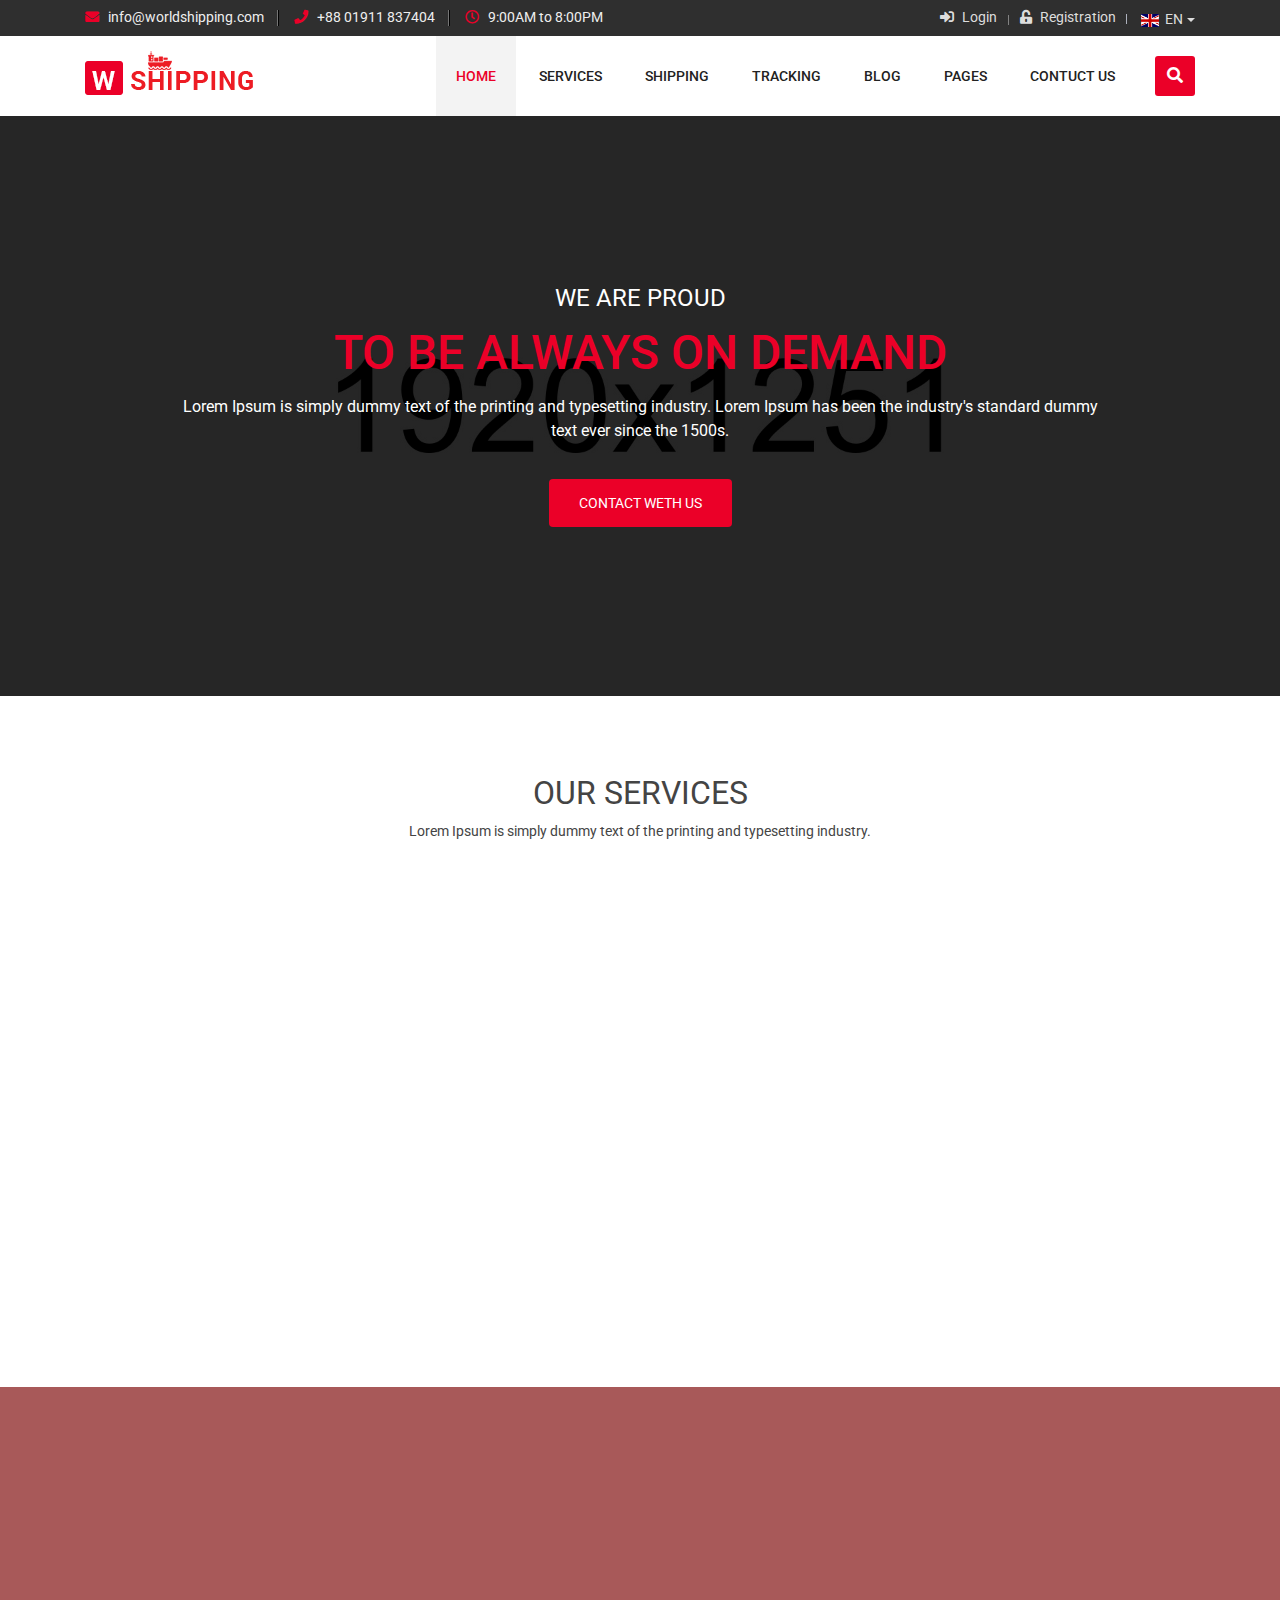
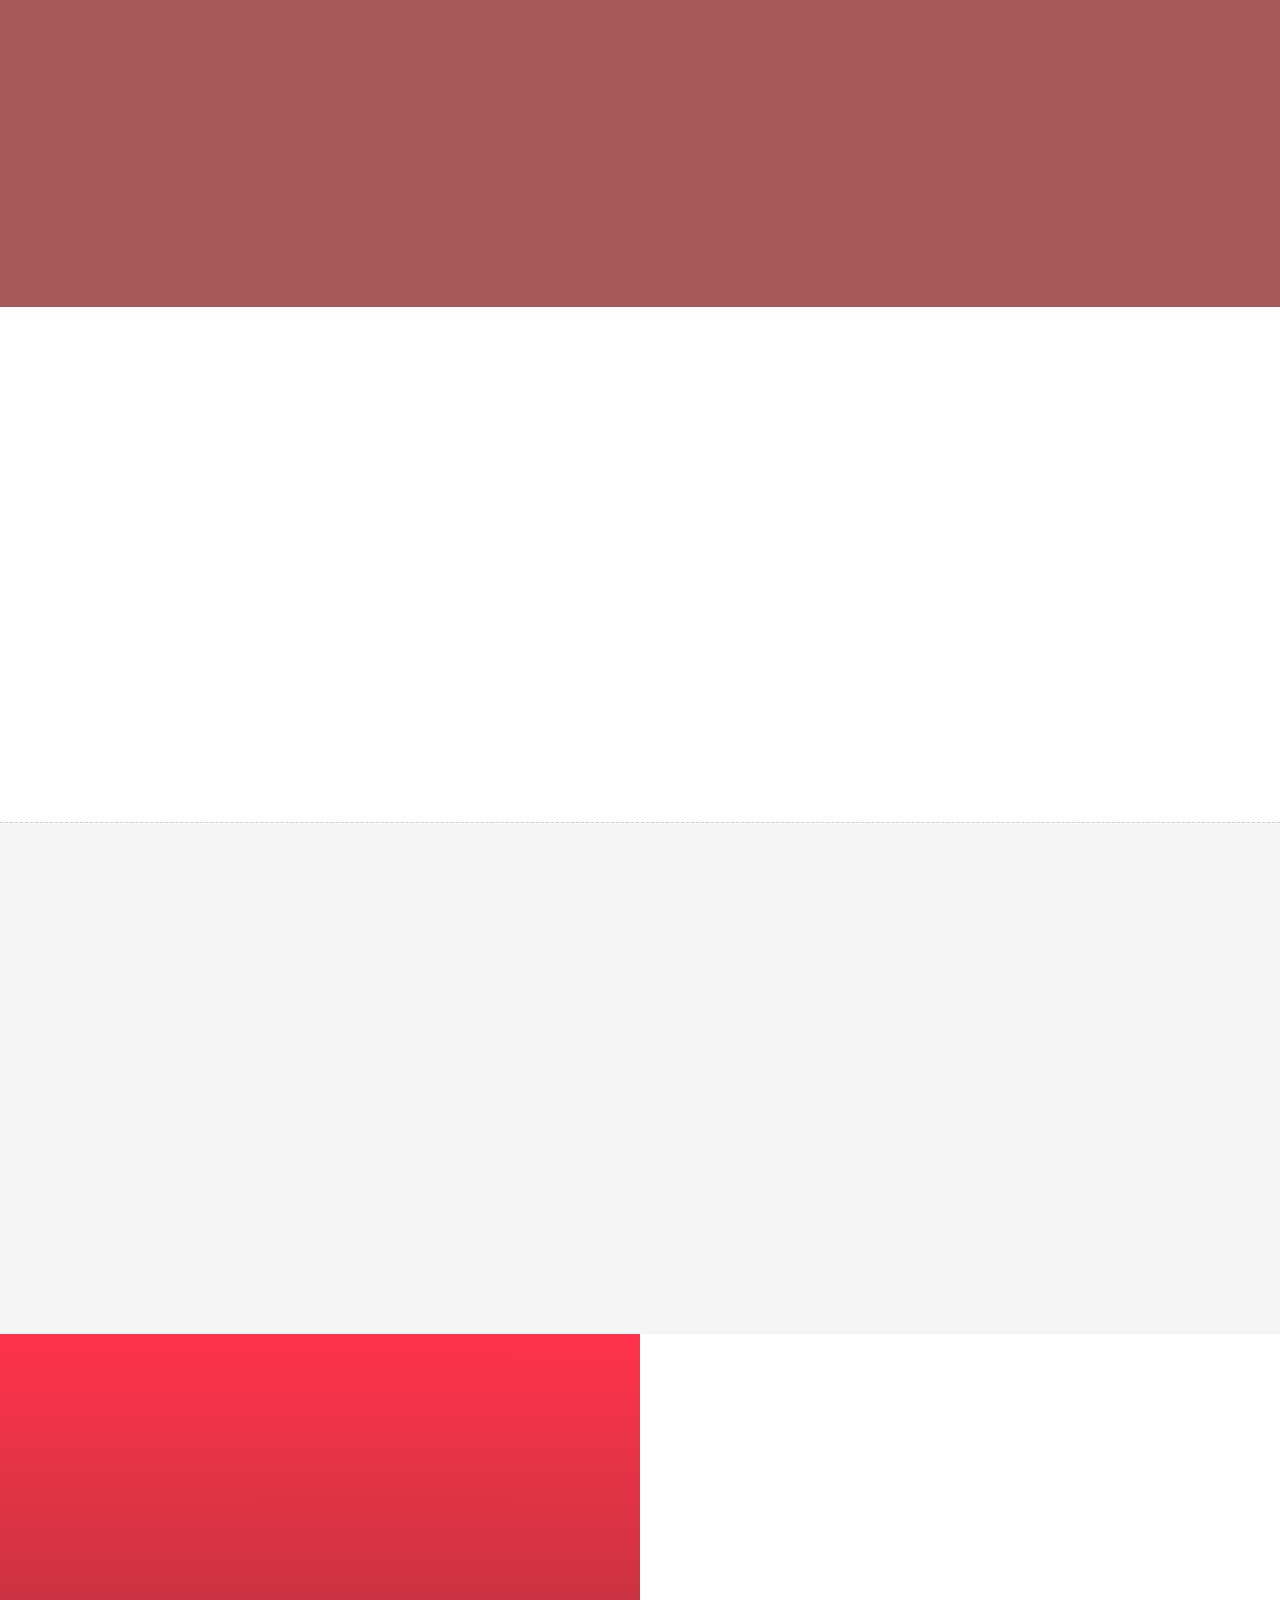
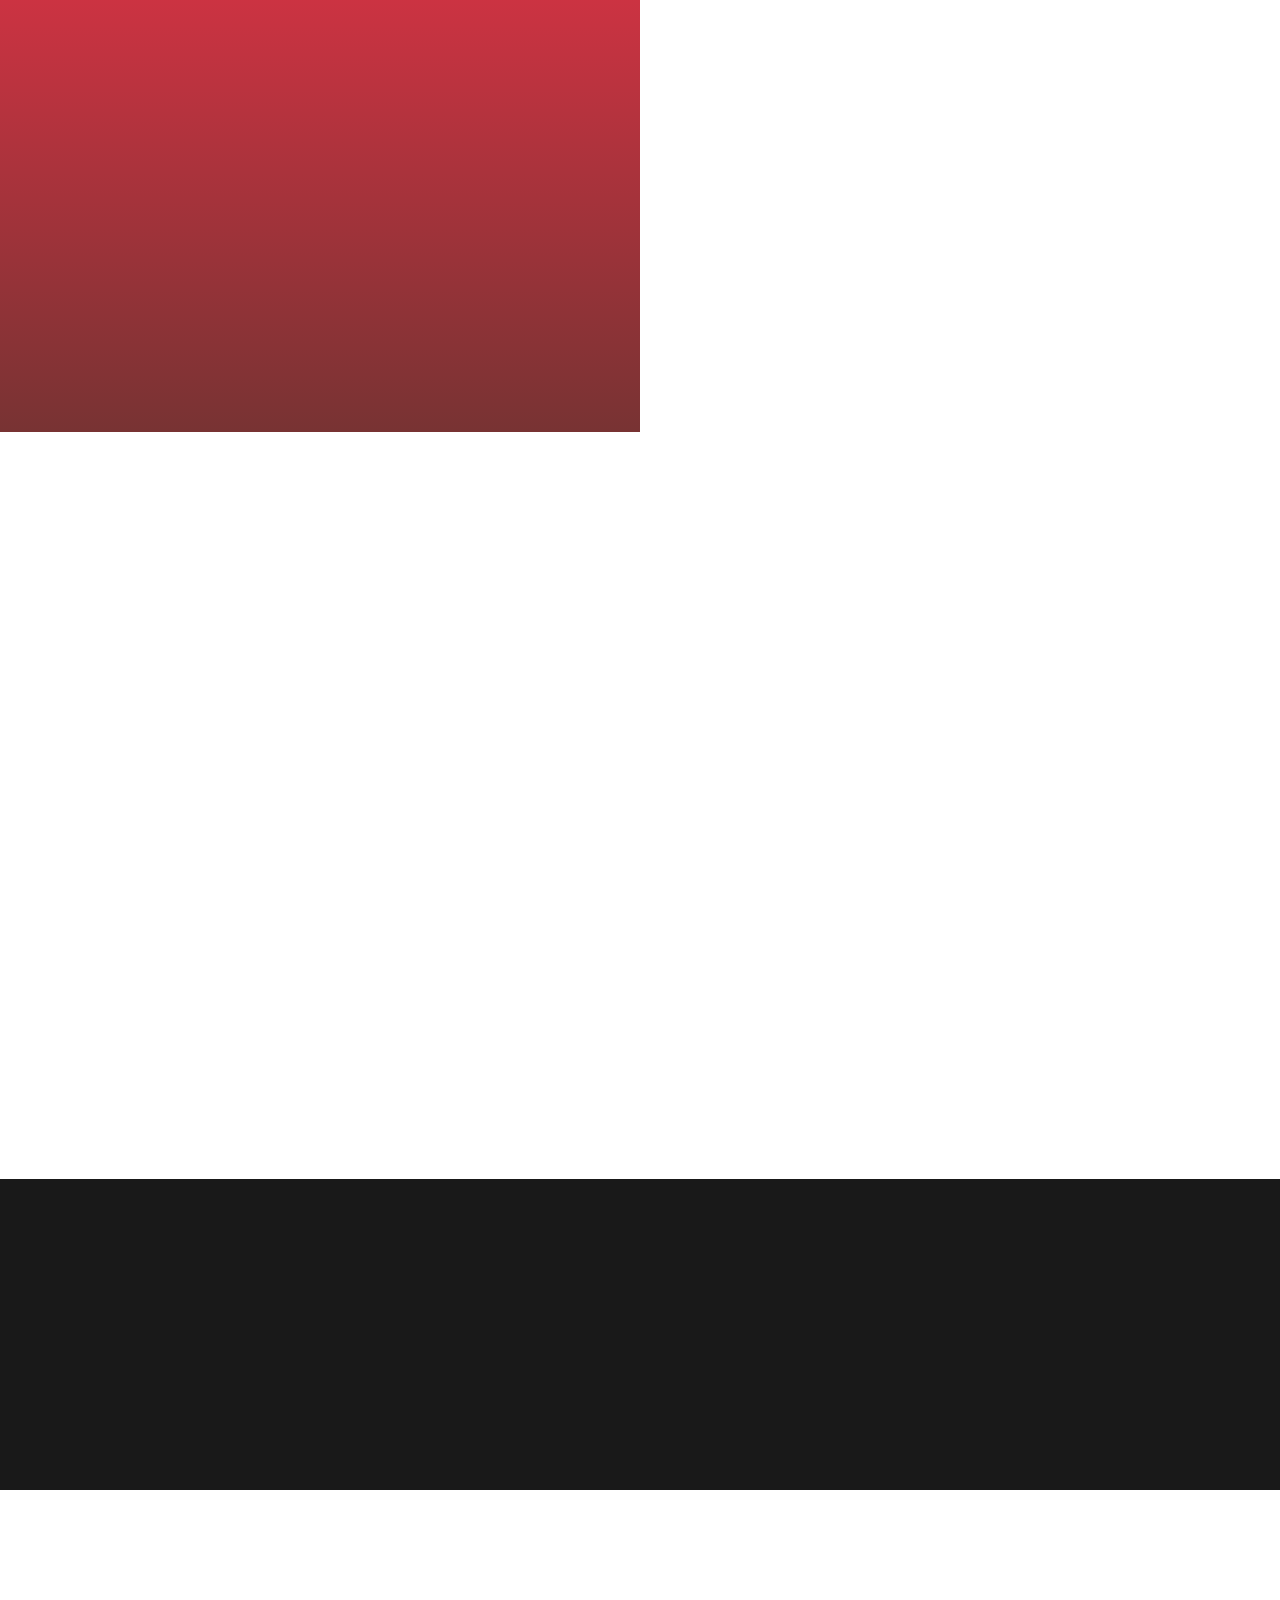
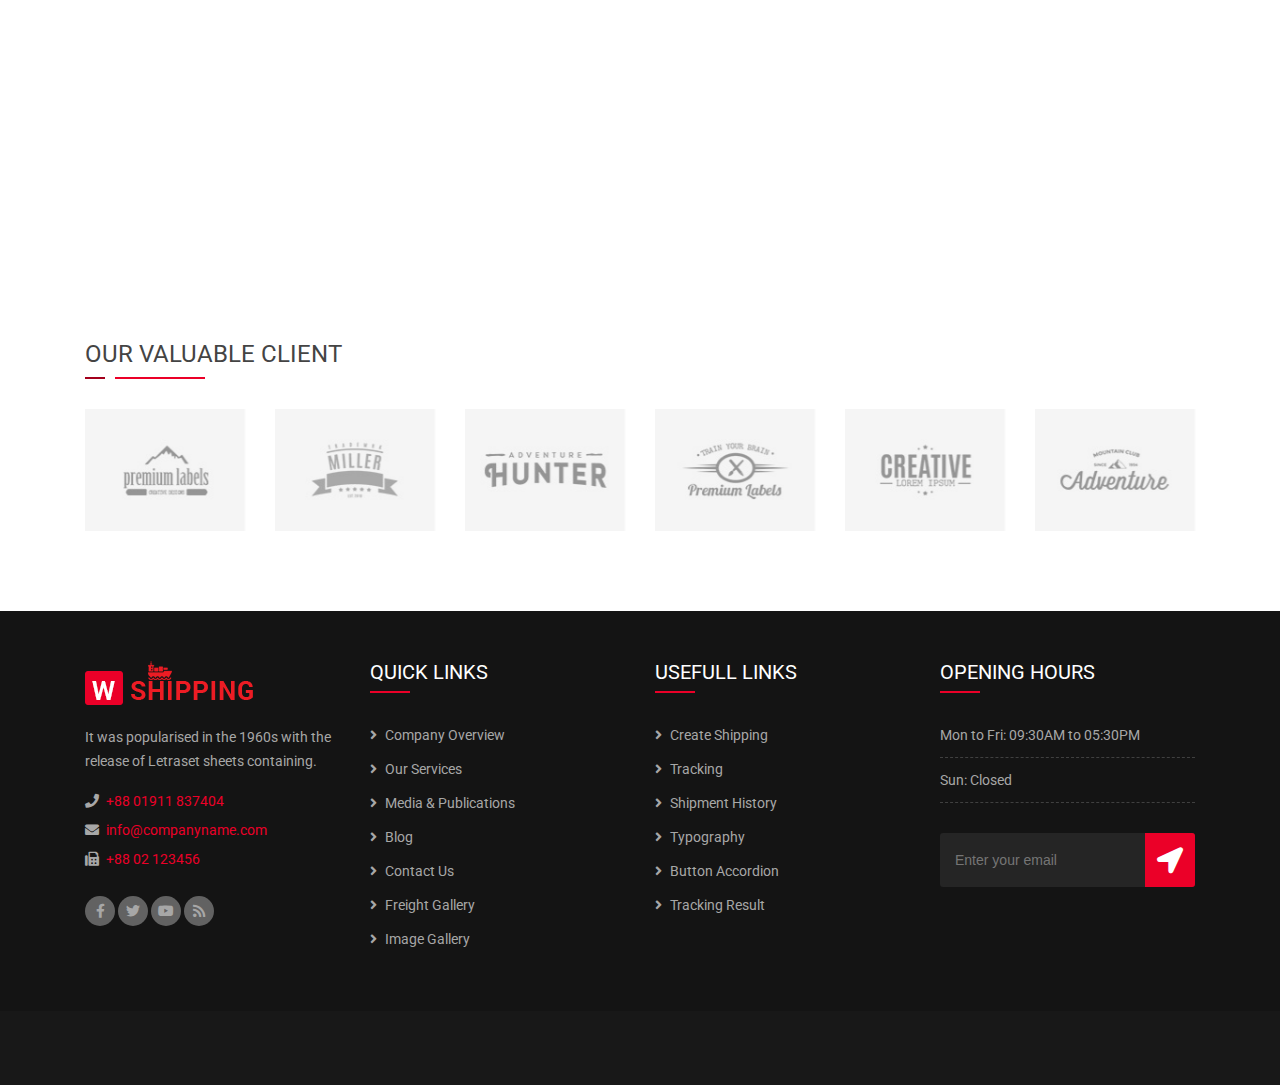
==== index.html @ 1e301baf "Added template files" ====
<!DOCTYPE html>
<html lang="en-US">
<head>
<meta charset="utf-8">
<meta name="description" content="">
<meta http-equiv="X-UA-Compatible" content="IE=edge">
<meta name="keywords" content="Bootstrap4, Multipurpose, responsive, Business, template,Shipping, Cargo, logistic, html5, css, javascript, web24service" />
<meta name="author" content="web24service">
<meta name="viewport" content="width=device-width, initial-scale=1">

<!-- Title -->
<title>W-shipping  - The World Class Bootstrap4 Multipurpose Shipping Cargo Logistic HTML5 Template</title>

<!-- Favicon -->
<link rel="shortcut icon" type="image/png" href="assets/images/fevicon.png">

<!-- Bootstrap CSS -->
<link rel="stylesheet" href="assets/css/bootstrap.min.css">

<!-- Font awesome CSS -->
<link rel="stylesheet" href="assets/css/fontawesome.all.min.css">

<!-- Animate CSS -->
<link rel="stylesheet" href="assets/css/animate.min.css">

<!-- OwlCarousel CSS -->
<link rel="stylesheet" href="assets/css/owl.carousel.min.css">

<!-- Magnific popup CSS -->
<link rel="stylesheet" href="assets/css/fancybox.min.css">

<!-- chat CSS -->
<link rel="stylesheet" href="assets/css/chat.css">

<!-- Slicknav CSS -->
<link rel="stylesheet" href="assets/css/slicknav.min.css">

<!-- Date picker CSS -->
<link rel="stylesheet" href="assets/css/bootstrap-datetimepicker.min.css">

<!-- Main CSS -->
<link rel="stylesheet" href="style.css">

<!-- Responsive CSS -->
<link rel="stylesheet" href="assets/css/responsive.css">

<!-- jQuery -->
<script src="assets/js/jquery-3.4.1.min.js"></script>
</head>
<body>
<!-- Main Wrapper Start -->
<div class="main-wrapper"> 
  
  <!-- skiptocontent start ( This section for blind and Google SEO, Also for page speed )--> 
  <a id="skiptocontent" href="#maincontent">skip navigation</a> 
  <!-- skiptocontent End --> 
  
  <!-- Preloader start -->
  <div class="wshipping-site-preloader-wrapper">
    <div class="spinner">
      <div class="double-bounce1"></div>
      <div class="double-bounce2"></div>
    </div>
  </div>
  <!-- Preloader End -->
  
   <header class="for-sticky"> 
    <!-- Header top area start -->
    <div class="header-top-area">
      <div class="container">
        <div class="row">
          <div class="col-12 col-lg-8">
            <div class="top-contact"> <a href="#"><i class="fa fa-envelope"></i> info@worldshipping.com</a> <a href="#"><i class="fa fa-phone"></i> +88 01911 837404</a> <a href="#"><i class="far fa-clock"></i> 9:00AM to 8:00PM</a> </div>
          </div>
          <div class="col-12 col-lg-4 d-flex justify-content-center justify-content-lg-end">
            <div class="top-menu">
              <ul>
                <li><a href="customer-login.html"><i class="fas fa-sign-in-alt"></i> Login</a></li>
                <li><a href="customer-register.html"><i class="fa fa-unlock-alt"></i> Registration</a></li>
              </ul>
            </div>
            <div class="language">
              <ul>
                <li><a href="#" title="" class="dropdown-toggle" data-toggle="dropdown" role="button" aria-haspopup="true" aria-expanded="false"><img src="assets/images/flag-1.png" alt=""/> EN</a>
                  <ul class="dropdown-menu">
                    <li><a href="" title=""><img src="assets/images/flag-1.png" alt=""/> EN</a></li>
                    <li><a href="" title=""><img src="assets/images/flag-2.png" alt=""/> TR</a></li>
                    <li><a href="" title=""><img src="assets/images/flag-3.png" alt=""/> BR</a></li>
                    <li><a href="" title=""><img src="assets/images/flag-4.png" alt=""/> SR</a></li>
                  </ul>
                </li>
              </ul>
            </div>
          </div>
        </div>
      </div>
    </div>
    <!-- Header top area End --> 
    
    <!-- Header area start -->
    <div class="header-area">
      <div class="container"> 
        <!-- Site logo Start -->
        <div class="logo"> <a href="index.html" title="W-shipping"><img src="assets/images/logo.png" alt="W-shipping"/></a> </div>
        <!-- Site logo end -->
        <div class="mobile-menu-wrapper"></div>
        <!-- Search Start -->
        <div class="dropdown header-search-bar">
          <form action="index.html">
            <span class="" data-toggle="dropdown"><i class="fa fa-search" aria-hidden="true"></i></span>
            <input type="search" placeholder="kyewords.." class="dropdown-menu search-box">
          </form>
        </div>
        <!-- Search End --> 
        
        <!-- Main menu start -->
        <nav class="mainmenu">
          <ul id="navigation">
            <li class="nav-active"><a href="#">Home</a>
              <ul>
                <li class="chaild-active"><a href="index.html">Home version 1</a></li>
                <li><a href="index2.html">Home version 2</a></li>
                <li><a href="index3.html">Box Style</a></li>
                <li><a href="rtl-version.html">RTL Version</a></li>
              </ul>
            </li>
            <li><a href="#">Services</a>
              <ul>
                <li><a href="services.html">Service page</a></li>
                <li><a href="single-services.html">Air Freight Shipping</a></li>
                <li><a href="single-services.html">Ocean Freight Shipping</a></li>
                <li><a href="single-services.html">Car Shipping</a></li>
              </ul>
            </li>
            <li><a href="#">Shipping</a>
              <ul>
                <li><a href="create-shipping.html">Create New Shipment</a></li>
                <li><a href="current-shipment.html">Current Shipment list</a></li>
                <li><a href="shipment-history.html">Shipment History</a></li>
              </ul>
            </li>
            <li><a href="#">Tracking</a>
              <ul>
                <li><a href="customer-login.html">Customer Login</a></li>
                <li><a href="customer-register.html">Customer Register</a></li>
                <li><a href="tracking.html">Tracking</a></li>
                <li><a href="tracking-result.html">Your shipment progress</a></li>
              </ul>
            </li>
            <li><a href="#">Blog</a>
              <ul>
                <li><a href="blog.html">Blog left sidebar</a></li>
                <li><a href="blog-another-page.html">Blog right sidebar</a></li>
                <li><a href="single-blog.html">Single Blog</a></li>
              </ul>
            </li>
            <li><a href="#">pages</a>
              <ul>
                <li><a href="about.html">About Us</a></li>
                <li><a href="media.html">Media & Publications</a></li>
                <li><a href="freight-gallery.html">Freight Gallery</a></li>
                <li><a href="image-gallery.html">Image Gallery</a></li>
                <li><a href="typography.html">Typography</a></li>
                <li><a href="button-accordion.html">Button &amp; Accordion</a></li>
                <li><a href="community.html">Shipping Community</a></li>
                <li><a href="404.html">Error 404</a></li>
                <li><a href="sitemap.html">Sitemap</a></li>
                <li><a href="coming-soon.html">Coming Soon</a></li>
              </ul>
            </li>
            <li><a href="contact.html">Contuct Us</a></li>
          </ul>
        </nav>
        <!-- Main menu end --> 
      </div>
    </div>
    <!-- Header area End --> 
  </header>
  
  <!-- Slider Start -->
  <div class="homepage-slides-wrapper">
    <div class="owl-carousel homepage-slides text-center"> 
      <!-- Slider item1 start-->
      <div class="single-slide-item slider-overlay slide-bg-1">
        <div class="item-table">
          <div class="item-tablecell">
            <div class="container">
              <div class="row">
                <div class="col-lg-10 offset-lg-1">
                  <h3>We are proud</h3>
                  <h2>To be always on demand</h2>
                  <p>Lorem Ipsum is simply dummy text of the printing and typesetting industry. Lorem Ipsum has been the industry's standard dummy text ever since the 1500s.</p>
                  <a href="#" class="wshipping-button slide-btn">Contact Weth Us</a> </div>
              </div>
            </div>
          </div>
        </div>
      </div>
      <!-- Slider item1 end--> 
      
      <!-- Slider item2 start-->
      <div class="single-slide-item slider-overlay slide-bg-2">
        <div class="item-table">
          <div class="item-tablecell">
            <div class="container">
              <div class="row">
                <div class="col-lg-10 offset-lg-1">
                  <h3>We are active</h3>
                  <h2>To ship your product trusted</h2>
                  <p>Lorem Ipsum is simply dummy text of the printing and typesetting industry. Lorem Ipsum has been the industry's standard dummy text ever since the 1500s.</p>
                  <a href="#" class="wshipping-button slide-btn">Get Free Quote</a> </div>
              </div>
            </div>
          </div>
        </div>
      </div>
      <!-- Slider item2 end--> 
    </div>
  </div>
  <!-- Slider End --> 
  
  <!-- Service start -->
  <div class="wshipping-content-block">
    <div class="container">
      <div class="row">
        <div class="col-12 col-lg-6 offset-lg-3">
          <div class="section-title wow fadeInUp">
            <h2>Our Services</h2>
            <p>Lorem Ipsum is simply dummy text of the printing and typesetting industry.</p>
          </div>
        </div>
      </div>
      <div class="row">
        <div class="col-12 col-lg-4">
          <div class="single-service-item wow fadeInUp">
            <div class="service-item-bg service-bg-1"></div>
            <div class="service-content">
              <h4>Ocean Freight Shipping</h4>
              <p>Lorem Ipsum is simply dummy text of the printing and typesetting industry. Lorem Ipsum has been the industry's standard</p>
              <a href="" title="" class="readmore-btn">Read more <i class="fa fa-angle-right"></i></a>
              <div class="location_map"><i class="fa fa-plus"></i></div>
            </div>
          </div>
        </div>
        <div class="col-12 col-lg-4">
          <div class="single-service-item wow fadeInUp">
            <div class="service-item-bg service-bg-2"></div>
            <div class="service-content">
              <h4>Air Freight Shipping</h4>
              <p>Lorem Ipsum is simply dummy text of the printing and typesetting industry. Lorem Ipsum has been the industry's standard</p>
              <a href="" title="" class="readmore-btn">Read more <i class="fa fa-angle-right"></i></a>
              <div class="location_map"><i class="fa fa-plus"></i></div>
            </div>
          </div>
        </div>
        <div class="col-12 col-lg-4">
          <div class="single-service-item wow fadeInUp">
            <div class="service-item-bg service-bg-3"></div>
            <div class="service-content">
              <h4>Car Shipping</h4>
              <p>Lorem Ipsum is simply dummy text of the printing and typesetting industry. Lorem Ipsum has been the industry's standard</p>
              <a href="" title="" class="readmore-btn">Read more <i class="fa fa-angle-right"></i></a>
              <div class="location_map"><i class="fa fa-plus"></i></div>
            </div>
          </div>
        </div>
      </div>
    </div>
  </div>
  <!-- Service End --> 
  
  <!-- we peovide start -->
  <div class="wshipping-content-block provided-block text-center">
    <div class="item-table">
      <div class="item-tablecell">
        <div class="container">
          <div class="row">
            <div class="col-12 wow fadeInUp">
              <h3 class="text-uppercase">We Provide</h3>
              <h1 class="text-uppercase">the Best Sea and Air Freight Services</h1>
              <h2>For Book Your Shipping From any Country</h2>
              <a href="#" class="wshipping-button cta-btn">Contact Weth Us</a> </div>
          </div>
        </div>
      </div>
    </div>
  </div>
  <!-- we provide end --> 
  
  <!-- Why Choose start -->
  <div class="wshipping-content-block">
    <div class="container">
      <div class="row">
        <div class="col-12 col-lg-4 wow fadeInLeft"> <img src="assets/images/why-choose-us.jpg" alt=""/> </div>
        <div class="col-12 col-lg-4">
          <div class="why-choose-us-content wow fadeInUp">
            <h3 class="heading3-border text-uppercase">Why Choose Us?</h3>
            <p>There are many variations of passages of Lorem Ipsum available, but the majority have suffered alteration in some form, by injected humour.</p>
            <p>The point of using Lorem Ipsum is that it has a more-or-less normal distribution of letters, as opposed to using 'Content here, content here', making it look like readable English. Many desktop publishing packages and web page editors now use Lorem Ipsum as their default model text, and a search for 'lorem ipsum' will uncover many web sites still in their infancy. </p>
            <a href="" title="" class="readmore-btn">Read more <i class="fa fa-angle-right"></i></a> </div>
        </div>
        <div class="col-12 col-lg-4">
          <div class="why-choose-us wow fadeInRight">
            <div class="why-choose-us-icon"> <i class="far fa-handshake"></i> We Are Trusted </div>
            <div class="why-choose-us-icon"> <i class="fa fa-unlock-alt"></i> The Best Security </div>
            <div class="why-choose-us-icon"> <i class="far fa-thumbs-up"></i> 100% guarantee </div>
            <div class="why-choose-us-icon"> <i class="fas fa-map-marker-alt"></i> Quick Location </div>
          </div>
        </div>
      </div>
    </div>
  </div>
  <!-- why choose End --> 
  
  <!-- Service process start -->
  <div class="wshipping-content-block service-process">
    <div class="container wow fadeInUp">
      <div class="row">
        <div class="col-12 col-lg-6 offset-lg-3">
          <div class="section-title">
            <h2>Our Service Process</h2>
            <p>Lorem Ipsum is simply dummy text of the printing and typesetting industry.</p>
          </div>
        </div>
      </div>
      <div class="process-row">
        <div class="process-step">
          <div class="process-icon"> <span>1</span> <img src="assets/images/process-icon1.png" alt=""/> </div>
          <p>Select Freight</p>
        </div>
        <div class="process-step">
          <div class="process-icon"> <span>2</span> <img src="assets/images/process-icon2.png" alt=""/> </div>
          <p>Create Invoice</p>
        </div>
        <div class="process-step">
          <div class="process-icon"> <span>3</span> <img src="assets/images/process-icon3.png" alt=""/> </div>
          <p>Secure Payment</p>
        </div>
        <div class="process-step">
          <div class="process-icon"> <span>4</span> <img src="assets/images/process-icon4.png" alt=""/> </div>
          <p>Fast Delivery</p>
        </div>
      </div>
    </div>
  </div>
  <!-- service process start --> 
  
  <!-- Get Quote start -->
  <div class="wshipping-content-block home-quote">
    <div class="container">
      <div class="row">
        <div class="col-lg-6 wow fadeInLeft">
          <h2>GET A FREE QUOTE</h2>
          <h6>we always use best & fastest fleets</h6>
          <div class="quote-form">
            <form data-toggle="validator" action="index.html">
              <div class="row">
                <div class="col-12">
                  <div class="form-group">
                    <input class="form-control" data-error="Please enter name field." id="inputName" placeholder="Full Name" type="text" required />
                    <div class="help-block with-errors"></div>
                  </div>
                </div>
              </div>
              <div class="row">
                <div class="col-12 col-lg-6">
                  <div class="form-group">
                    <input type="email" class="form-control" id="inputEmail" placeholder="Email" required />
                    <div class="help-block with-errors"></div>
                  </div>
                </div>
                <div class="col-12 col-lg-6">
                  <div class="form-group">
                    <input type="text" class="form-control" id="inputMobile" placeholder="Mobile" required />
                    <div class="help-block with-errors"></div>
                  </div>
                </div>
              </div>
              <div class="row">
                <div class="col-12 col-lg-6">
                  <div class="form-group">
                    <input type="text" class="form-control" id="DestinationFrom" placeholder="Destination From" required />
                    <div class="help-block with-errors"></div>
                  </div>
                </div>
                <div class="col-12 col-lg-6">
                  <div class="form-group">
                    <input type="text" class="form-control" id="DestinationTo" placeholder="Destination To" required />
                    <div class="help-block with-errors"></div>
                  </div>
                </div>
              </div>
              <div class="row">
                <div class="col-xs-12 col-md-6">
                  <div class="form-group">
                    <input type="text" class="form-control" id="ShippingType" placeholder="Shipping Type" required />
                    <div class="help-block with-errors"></div>
                  </div>
                </div>
                <div class="col-12 col-lg-6">
                  <div class="form-group">
                    <div class="datepicker-group">
                      <input type="text" class="form-control datetimepicker1" placeholder="Date" />
                      <div class="datepicker-icon"><i class="fa fa-calendar-alt"></i></div>
                    </div>
                    <div class="help-block with-errors"></div>
                  </div>
                </div>
              </div>
              <div class="row">
                <div class="col-12">
                  <div class="form-group">
                    <textarea class="form-control text-area" data-error="Please enter Message." id="textMessage" placeholder="Message" required></textarea>
                    <div class="help-block with-errors"></div>
                  </div>
                </div>
              </div>
              <div class="row">
                <div class="col-12">
                  <div class="form-group">
                    <button class="wshipping-button cta-btn" type="submit">Send us quote</button>
                  </div>
                </div>
              </div>
            </form>
          </div>
        </div>
      </div>
    </div>
  </div>
  <!-- Get quote End --> 
  
  <!-- Latest blog start -->
  <div class="wshipping-content-block pb40">
    <div class="container">
      <div class="row">
        <div class="col-lg-6 offset-lg-3">
          <div class="section-title wow fadeInUp">
            <h2>Latest Blog Post</h2>
            <p>Lorem Ipsum is simply dummy text of the printing and typesetting industry.</p>
          </div>
        </div>
      </div>
      <div class="row">
        <div class="col-12 col-lg-4">
          <div class="blog-item wow fadeInUp">
            <div class="blog-item-bg blog-bg-1"></div>
            <div class="blog-content">
              <h3>Shipping container all international transport</h3>
              <div class="blog-post-by">
                <ul>
                  <li><i class="fa fa-calendar"></i>18 March 2017</li>
                  <li><i class="fa fa-user"></i>By Admin</li>
                </ul>
              </div>
              <p>Lorem ipsum dolor sit amet, consectetuer adipiscing elit. Aenean commodo ligula eget dolor aeneanssa. Cum sociis natoque penatibus et magnis dis parturient montes, nascetur ridiculus mus. </p>
              <a href="" title="" class="readmore-btn">Read more <i class="fa fa-angle-right"></i></a> </div>
          </div>
        </div>
        <div class="col-12 col-lg-4">
          <div class="blog-item wow fadeInUp">
            <div class="blog-item-bg blog-bg-2"></div>
            <div class="blog-content">
              <h3>Lorem Ipsum is simply dummy text of the printing.</h3>
              <div class="blog-post-by">
                <ul>
                  <li><i class="fa fa-calendar"></i>18 March 2017</li>
                  <li><i class="fa fa-user"></i>By Admin</li>
                </ul>
              </div>
              <p>Lorem ipsum dolor sit amet, consectetuer adipiscing elit. Aenean commodo ligula eget dolor aeneanssa. Cum sociis natoque penatibus et magnis dis parturient montes, nascetur ridiculus mus. </p>
              <a href="" title="" class="readmore-btn">Read more <i class="fa fa-angle-right"></i></a> </div>
          </div>
        </div>
        <div class="col-12 col-lg-4">
          <div class="blog-item wow fadeInUp">
            <div class="blog-item-bg blog-bg-3"></div>
            <div class="blog-content">
              <h3>All Shipping container  are international transport</h3>
              <div class="blog-post-by">
                <ul>
                  <li><i class="fa fa-calendar"></i>18 March 2017</li>
                  <li><i class="fa fa-user"></i>By Admin</li>
                </ul>
              </div>
              <p>Lorem ipsum dolor sit amet, consectetuer adipiscing elit. Aenean commodo ligula eget dolor aeneanssa. Cum sociis natoque penatibus et magnis dis parturient montes, nascetur ridiculus mus. </p>
              <a href="" title="" class="readmore-btn">Read more <i class="fa fa-angle-right"></i></a> </div>
          </div>
        </div>
      </div>
    </div>
  </div>
  <!-- Latest blog End --> 
  
  <!-- Counter start -->
  <div class="wshipping-content-block counter-section">
    <div class="container wow fadeInUp">
      <div class="row">
        <div class="col-12 col-sm-6 col-lg-3">
          <div class="counter-block"> <span class="counter-icon"><i class="fa fa-folder-open"></i></span>
            <p><span class="counter" data-count="578">0</span> Project Done</p>
          </div>
        </div>
        <div class="col-12 col-sm-6 col-lg-3">
          <div class="counter-block"> <span class="counter-icon"><i class="fas fa-users"></i></span>
            <p><span class="counter" data-count="347">0</span> Permanent Clients</p>
          </div>
        </div>
        <div class="col-12 col-sm-6 col-lg-3">
          <div class="counter-block"> <span class="counter-icon"><i class="fa fa-truck"></i></span>
            <p><span class="counter" data-count="128">0</span> Owned Vehicles </p>
          </div>
        </div>
        <div class="col-12 col-sm-6 col-lg-3">
          <div class="counter-block"> <span class="counter-icon"><i class="fa fa-male"></i></span>
            <p><span class="counter" data-count="67">0</span> Support Member</p>
          </div>
        </div>
      </div>
    </div>
  </div>
  <!-- Counter End --> 
  
  <!-- News &amp; Testimonials Start -->
  <div class="wshipping-content-block news-testimonial-block">
    <div class="container wow fadeInUp">
      <div class="row"> 
        <!-- Latest News Start -->
        <div class="col-12 col-lg-5">
          <h3 class="heading3-border text-uppercase">Latest News</h3>
          <div class="latest-news-section mt0 wow fadeInUp">
            <div class="news-date"> 28<span>Feb</span> </div>
            <h4>News Title</h4>
            <div class="news-post-by">By <span>Admin</span></div>
            <p>Lorem Ipsum is simply dummy text of the printing and typesetting industry.</p>
          </div>
          <div class="latest-news-section wow fadeInUp">
            <div class="news-date"> 23<span>Mar</span> </div>
            <h4>News Title</h4>
            <div class="news-post-by">By <span>Admin</span></div>
            <p>Lorem Ipsum is simply dummy text of the printing and typesetting industry.</p>
          </div>
        </div>
        <!-- Latest News End --> 
        
        <!-- Testimonial start -->
        <div class="col-12 col-lg-7 home-testimonial">
          <h3 class="heading3-border text-uppercase">Testimonial</h3>
          <div class="owl-carousel testimonial">
            <div class="testimonial-item">
              <div class="row">
                <div class="col-md-5">
                  <div class="testimonial-img-bg"></div>
                </div>
                <div class="col-md-7">
                  <div class="testimonial-content">
                    <p>Lorem Ipsum is simply dummy text of the printing and typesetting industry. Lorem Ipsum has been the industry's standard dummy text ever since the 1500s.</p>
                  </div>
                </div>
              </div>
            </div>
            <div class="testimonial-item">
              <div class="row">
                <div class="col-xs-12 col-sm-12 col-md-5">
                  <div class="testimonial-img-bg"></div>
                </div>
                <div class="col-xs-12 col-sm-12 col-md-7">
                  <div class="testimonial-content">
                    <p>22Lorem Ipsum is simply dummy text of the printing and typesetting industry. Lorem Ipsum has been the industry's standard dummy text ever since the 1500s, when an unknown printer.</p>
                  </div>
                </div>
              </div>
            </div>
          </div>
        </div>
        <!-- Testimonial end --> 
      </div>
    </div>
  </div>
  <!-- News & Testimonials End --> 
  
<!-- Our client start -->
  <div class="wshipping-content-block client-block pt0">
    <div class="container">
      <div class="row">
        <div class="col-12">
          <h3 class="heading3-border text-uppercase">Our Valuable Client</h3>
        </div>
        <div class="owl-carousel our-client">
          <div class="client-item"><img src="assets/images/client-1.jpg" alt=""/></div>
          <div class="client-item"><img src="assets/images/client-2.jpg" alt=""/></div>
          <div class="client-item"><img src="assets/images/client-3.jpg" alt=""/></div>
          <div class="client-item"><img src="assets/images/client-4.jpg" alt=""/></div>
          <div class="client-item"><img src="assets/images/client-5.jpg" alt=""/></div>
          <div class="client-item"><img src="assets/images/client-6.jpg" alt=""/></div>
          <div class="client-item"><img src="assets/images/client-1.jpg" alt=""/></div>
          <div class="client-item"><img src="assets/images/client-2.jpg" alt=""/></div>
        </div>
      </div>
    </div>
  </div>
  <!-- Our client end --> 
  
  <!-- Footer start -->
  <footer class="site-footer"> 
    <!-- Footer Top start -->
    <div class="footer-top-area">
      <div class="container">
        <div class="row">
          <div class="col-12 col-md-6 col-lg-3">
            <div class="footer-wiz">
              <h3 class="footer-logo"><img src="assets/images/footer-logo.png" alt="footer logo"/></h3>
              <p>It was popularised in the 1960s with the release of Letraset sheets containing.</p>
              <ul class="footer-contact">
                <li><i class="fa fa-phone"></i> +88 01911 837404</li>
                <li><i class="fa fa-envelope"></i> info@companyname.com</li>
                <li><i class="fa fa-fax"></i> +88 02 123456</li>
              </ul>
            </div>
            <div class="top-social bottom-social"> <a href="#"><i class="fab fa-facebook-f"></i></a> <a href="#"><i class="fab fa-twitter"></i></a> <a href="#"><i class="fab fa-youtube"></i></a> <a href="#"><i class="fa fa-rss"></i></a> </div>
          </div>
          <div class="col-12 col-md-6 col-lg-3">
            <div class="footer-wiz footer-menu">
              <h3 class="footer-wiz-title">Quick Links</h3>
              <ul>
                <li><a href="about.html">Company Overview</a></li>
                <li><a href="services.html">Our Services</a></li>
                <li><a href="media.html">Media &amp; Publications</a></li>
                <li><a href="blog.html">Blog</a></li>
                <li><a href="contact.html">Contact Us</a></li>
                <li><a href="freight-gallery.html">Freight Gallery</a></li>
                <li><a href="image-gallery.html">Image Gallery</a></li>
              </ul>
            </div>
          </div>
          <div class="col-12 col-md-6 col-lg-3">
            <div class="footer-wiz footer-menu">
              <h3 class="footer-wiz-title">Usefull Links</h3>
              <ul>
                <li><a href="create-shipping.html">Create Shipping</a></li>
                <li><a href="tracking.html">Tracking</a></li>
                <li><a href="shipment-history.html">Shipment History</a></li>
                <li><a href="typography.html">Typography</a></li>
                <li><a href="button-accordion.html">Button Accordion</a></li>
                <li><a href="tracking-result.html">Tracking Result</a></li>
              </ul>
            </div>
          </div>
          <div class="col-12 col-md-6 col-lg-3">
            <div class="footer-wiz">
              <h3 class="footer-wiz-title">Opening Hours</h3>
              <ul class="open-hours">
                <li><span>Mon to Fri:</span> <span class="text-right">09:30AM to 05:30PM</span></li>
                <li><span>Sun:</span> <span class="text-right">Closed</span></li>
              </ul>
              <div class="newsletter">
                <form action="index.html">
                  <input type="text" placeholder="Enter your email" value="" class="news-input">
                  <button type="submit" value="" class="news-btn"><i class="fa fa-location-arrow"></i></button>
                </form>
              </div>
            </div>
          </div>
        </div>
      </div>
    </div>
    <!-- footer top end --> 
    
    <!-- copyright start -->
    <div class="footer-bottom-area">
      <div class="container">
        <div class="row">
          <div class="col-12 col-lg-6 wow fadeInLeft">Copyright © 2017 <span>Wrold shipping</span>. All Rights Reserved</div>
          <div class="col-12 col-lg-6 text-right wow fadeInRight">Design & Development By: <a href="http://web24service.com/" title="web24service" target="_blank">web24service</a></div>
        </div>
      </div>
    </div>
    <!-- copyright end --> 
  </footer>
  <!-- Footer end --> 
</div>
<!-- Main Wrapper end --> 

<!-- Start scroll top -->
<div class="scrollup"><i class="fas fa-chevron-up"></i></div>
<!-- End scroll top --> 

<!-- Tether JS --> 
<script src="assets/js/tether.min.js"></script> 

<!-- Popper JS --> 
<script src="assets/js/popper.min.js"></script> 

<!-- Bootstrap JS --> 
<script src="assets/js/bootstrap.min.js"></script> 

<!-- OwlCarousel JS --> 
<script src="assets/js/owl.carousel.min.js"></script> 

<!-- Bootstrap dateTimePicker --> 
<script src="assets/js/datetimepicker-moment.min.js"></script> 
<script src="assets/js/bootstrap-datetimepicker.min.js"></script> 

<!-- SlickNav JS --> 
<script src="assets/js/jquery.slicknav.min.js"></script> 

<!-- fancybox Popup JS --> 
<script src="assets/js/jquery.fancybox.min.js"></script> 

<!-- WOW JS --> 
<script src="assets/js/wow-1.3.0.min.js"></script> 

<!-- Step Form with validate --> 
<script src="assets/js/jquery.validate.js"></script> 
<script src="assets/js/form-step.js"></script> 

<!-- SlickNav JS --> 
<script src="assets/js/youtube-background.js"></script> 

<!-- Gallery Filter --> 
<script src="assets/js/jquery.filterizr.min.js"></script> 

<!-- Chat JS --> 
<script src="assets/js/chat.js"></script> 

<!-- Coming Soon JS --> 
<script src="assets/js/coming-soon.js"></script> 

<!-- Active JS --> 
<script src="assets/js/active.js"></script>
</body>
</html>
---- assets/css/chat.css ----
.live-chat {
	bottom: 0;
	position: fixed;
	margin: 1em;
	right: 0;
	z-index: 998;
}
.live-chat .chat-icon, .live-chat .chat-start {
	display: block;
	width: 56px;
	height: 56px;
	border-radius: 50%;
	text-align: center;
	color: #fff !important;
	margin: 0 auto;
	box-shadow: 0 0 4px rgba(0, 0, 0, .14), 0 4px 8px rgba(0, 0, 0, .28);
	cursor: pointer;
	-webkit-transition: all .1s ease-out;
	transition: all .1s ease-out;
	position: relative;
	z-index: 998;
	overflow: hidden;
	background: #eb0028;
}
.live-chat .chat-icon > i {
	font-size: 2em;
	line-height: 55px;
	-webkit-transition: all .2s ease-out;
	-webkit-transition: all .2s ease-in-out;
	transition: all .2s ease-in-out;
}
.live-chat .chat-start:not(:last-child) {
	width: 0;
	height: 0;
	margin: 20px auto 0;
	opacity: 0;
	visibility: hidden;
	line-height: 40px;
}
.live-chat .chat-icon:not(:last-child) > i {
	font-size: 1.4em;
	line-height: 40px;
}
.live-chat .chat-start:not(:last-child).is-visible {
	width: 40px;
	height: 40px;
	margin: 15px auto 10;
	opacity: 1;
	visibility: visible;
}
.live-chat .chat-icon:nth-last-child(1) {
	-webkit-transition-delay: 25ms;
	transition-delay: 25ms;
}
.chat .chat-start:not(:last-child):nth-last-child(2) {
	-webkit-transition-delay: 20ms;
	transition-delay: 20ms;
}
.live-chat .chat-icon:not(:last-child):nth-last-child(3) {
	-webkit-transition-delay: 40ms;
	transition-delay: 40ms;
}
.live-chat .chat-icon:not(:last-child):nth-last-child(4) {
	-webkit-transition-delay: 60ms;
	transition-delay: 60ms;
}
.live-chat .chat-icon:not(:last-child):nth-last-child(5) {
	-webkit-transition-delay: 80ms;
	transition-delay: 80ms;
}
.live-chat .chat-icon:last-child:active, .chat-icon:last-child:focus, .chat-icon:last-child:hover {
	box-shadow: 0 0 6px rgba(0, 0, 0, .16), 0 6px 12px rgba(0, 0, 0, .32);
}
/*Chatbox*/

.chat {
	position: fixed;
	right: 85px;
	bottom: 20px;
	width: 400px;
	font-size: 12px;
	line-height: 22px;
	font-family: 'Roboto';
	font-weight: 500;
	-webkit-font-smoothing: antialiased;
	font-smoothing: antialiased;
	opacity: 0;
	z-index: -100;
	visibility:hidden;
	box-shadow: 1px 1px 100px 2px rgba(0, 0, 0, 0.22);
	border-radius: 10px;
	-webkit-transition: all .2s ease-out;
	-webkit-transition: all .2s ease-in-out;
	transition: all .2s ease-in-out;
	background-color: #fff;
}
.chat_fullscreen {
	position: fixed;
	right: 0px;
	bottom: 0px;
	top: 0px;
}
.chat_header {
	/* margin: 10px; */
	font-size: 13px;
	font-family: 'Roboto';
	font-weight: 500;
	color: #fff;
	height: 55px;
	background: #eb0028;
	border-top-left-radius: 10px;
	border-top-right-radius: 10px;
	padding-top: 8px;
}
.chat_header2 {
	/* margin: 10px; */
	border-top-left-radius: 0px;
	border-top-right-radius: 0px;
}
.chat_header .span {
	float: right;
}
.chat_fullscreen_loader {
	display: none;
	float: right;
	cursor: pointer;
	/* margin: 10px; */
	font-size: 18px;
	opacity: 0.8;
	/* padding: 20px; */
	margin: -10px 10px;
}
.chat.is-visible {
	opacity: 1;
	z-index: 2;
	visibility:visible;
	-webkit-animation: zoomIn .2s cubic-bezier(.42, 0, .58, 1);
	animation: zoomIn .2s cubic-bezier(.42, 0, .58, 1);
}
.is-hide {
	opacity: 0
}
.chat_option {
	float: left;
	font-size: 15px;
	list-style: none;
	position: relative;
	height: 100%;
	width: 100%;
	text-align: relative;
	margin-right: 10px;
	letter-spacing: 0.5px;
	font-weight: 400
}
.chat_option img {
	border-radius: 50%;
	width: 55px;
	float: left;
	margin: -30px 20px 10px 20px;
	border: 4px solid rgba(0, 0, 0, 0.21);
}
.change_img img {
	width: 35px;
	margin: 0px 20px 0px 20px;
}
.chat_option .agent {
	font-size: 12px;
	font-weight: 300;
	padding-left:10px;
}
.chat_option .online {
	opacity: 0.6;
	font-size: 11px;
	font-weight: 300;
	color:#fff;
}
.chat_color {
	display: block;
	width: 20px;
	height: 20px;
	border-radius: 50%;
	margin: 10px;
	float: left;
}
.chat_body {
	background: #fff;
	width: 100%;
	display: inline-block;
	text-align: center;
	overflow-y: auto;
}
#chat_body {
	height: 450px;
}
.chat_login p, .chat_body li, .chat_login a {
	-webkit-animation: zoomIn .5s cubic-bezier(.42, 0, .58, 1);
	animation: zoomIn .5s cubic-bezier(.42, 0, .58, 1);
}
.chat_body p {
	padding: 20px;
	color: #888
}
.chat_body a {
	width: 10%;
	text-align: center;
	border: none;
	box-shadow: none;
	line-height: 40px;
	font-size: 15px;
}
.chat_field {
	position: relative;
	margin: 5px 0 5px 0;
	width: 50%;
	font-family: 'Roboto';
	font-size: 12px;
	line-height: 30px;
	font-weight: 500;
	color: #4b4b4b;
	-webkit-font-smoothing: antialiased;
	font-smoothing: antialiased;
	border: none;
	outline: none;
	display: inline-block;
}
.chat_field.chat_message {
	height: 30px;
	resize: none;
	font-size: 13px;
	font-weight: 400;
}
.chat_category {
	text-align: left;
}
.chat_category {
	margin: 20px;
	background: rgba(0, 0, 0, 0.03);
	padding: 10px;
}
.chat_category ul li {
	width: 80%;
	height: 30px;
	background: #fff;
	padding: 10px;
	box-shadow: 0 4px 8px rgba(0, 0, 0, 0.1);
	margin-bottom: 10px;
	border-radius: 3px;
	border: 1px solid #e0e0e0;
	font-size: 13px;
	cursor: pointer;
	line-height: 30px;
	color: #888;
	text-align: center;
}
.chat_category li:hover {
	background: #83c76d;
	color: #fff;
}
.chat_category li.active {
	background: #83c76d;
	color: #fff;
}
.tags {
	margin: 20px;
	bottom: 0px;
	display: block;
	width: 120%
}
.tags li {
	padding: 5px 10px;
	border-radius: 40px;
	border: 1px solid rgb(3, 117, 208);
	margin: 5px;
	display: inline-block;
	color: rgb(3, 117, 208);
	cursor: pointer;
}
.fab_field {
	width: 100%;
	display: inline-block;
	text-align: center;
	background: #fff;
	border-top: 1px solid #eee;
	border-bottom-right-radius: 10px;
	border-bottom-left-radius: 10px;
}
.fab_field2 {
	bottom: 0px;
	position: absolute;
	border-bottom-right-radius: 0px;
	border-bottom-left-radius: 0px;
	z-index: 999;
}
.fab_field a {
	display: inline-block;
	text-align: center;
}
#fab_camera {
	float: left;
	background: rgba(0, 0, 0, 0);
}
#fab_send {
	float: right;
	background: rgba(0, 0, 0, 0);
}
.fab_field .chat-icon {
	width: 35px;
	height: 35px;
	box-shadow: none;
	margin: 5px;
}
.fab_field .chat-icon>i {
	font-size: 1.6em;
	line-height: 35px;
	color: #bbb;
}
.fab_field .chat-icon>i:hover {
	color: #42a5f5;
}
.chat_conversion {
}
.chat_converse {
	position: relative;
	background: #fff;
	margin: 6px 0 0px 0;
	height: 200px;
	min-height: 0;
	font-size: 12px;
	line-height: 18px;
	overflow-y: auto;
	width: 100%;
	float: right;
	padding-bottom: 100px;
}
.chat_converse2 {
	height: 100%;
	max-height: 800px
}
.chat_list {
	opacity: 0;
	visibility: hidden;
	height: 0;
}
.chat_list .chat_list_item {
	opacity: 0;
	visibility: hidden;
}
.chat .chat_converse .chat_msg_item {
	position: relative;
	margin: 8px 0 15px 0;
	padding: 8px 10px;
	max-width: 60%;
	display: block;
	word-wrap: break-word;
	border-radius: 3px;
	-webkit-animation: zoomIn .5s cubic-bezier(.42, 0, .58, 1);
	animation: zoomIn .5s cubic-bezier(.42, 0, .58, 1);
	clear: both;
	z-index: 999;
}
.chat .status {
	margin: 45px -50px 0 0;
	float: right;
	font-size: 11px;
	opacity: 0.3;
}
.chat .status2 {
	margin: -10px 20px 0 0;
	float: right;
	display: block;
	font-size: 11px;
	opacity: 0.3;
}
.chat .chat_converse .chat_msg_item .chat_avatar {
	position: absolute;
	top: 0;
	display:inline-block;
}
.chat .chat_converse .chat_msg_item.chat_msg_item_admin .chat_avatar {
	left: -52px;
	background: rgba(0, 0, 0, 0.03);
}
.chat .chat_converse .chat_msg_item.chat_msg_item_user .chat_avatar {
	right: -52px;
	background: rgba(0, 0, 0, 0.6);
}
.chat .chat_converse .chat_msg_item .chat_avatar, .chat_avatar img {
	width: 40px;
	height: 40px;
	text-align: center;
	border-radius: 50%;
}
.chat .chat_converse .chat_msg_item.chat_msg_item_admin {
	margin-left: 60px;
	float: left;
	background: rgba(0, 0, 0, 0.03);
	color: #666;
}
.chat .chat_converse .chat_msg_item.chat_msg_item_user {
	margin-right: 20px;
	float: right;
	background: #eb0028;
	color: #fff;
}
.chat .chat_converse .chat_msg_item.chat_msg_item_admin:before {
	content: '';
	position: absolute;
	top: 15px;
	left: -12px;
	z-index: 998;
	border: 6px solid transparent;
	border-right-color: rgba(255, 255, 255, .4);
}
.chat_form .get-notified label {
	color: #077ad6;
	font-weight: 600;
	font-size: 11px;
}
.chat input {
	position: relative;
	width: 90%;
	font-family: 'Roboto';
	font-size: 12px;
	line-height: 20px;
	font-weight: 500;
	color: #4b4b4b;
	-webkit-font-smoothing: antialiased;
	font-smoothing: antialiased;
	outline: none;
	background: #fff;
	display: inline-block;
	resize: none;
	padding: 5px;
	border-radius: 3px;
}
.chat_form .get-notified input {
	margin: 2px 0 0 0;
	border: 1px solid #83c76d;
}
.chat_form .get-notified i {
	background: #83c76d;
	width: 30px;
	height: 32px;
	font-size: 18px;
	color: #fff;
	line-height: 30px;
	font-weight: 600;
	text-align: center;
	margin: 2px 0 0 -30px;
	position: absolute;
	border-radius: 3px;
}
.chat_form .message_form {
	margin: 10px 0 0 0;
}
.chat_form .message_form input {
	margin: 5px 0 5px 0;
	border: 1px solid #e0e0e0;
}
.chat_form .message_form textarea {
	margin: 5px 0 5px 0;
	border: 1px solid #e0e0e0;
	position: relative;
	width: 90%;
	font-family: 'Roboto';
	font-size: 12px;
	line-height: 20px;
	font-weight: 500;
	color: #4b4b4b;
	-webkit-font-smoothing: antialiased;
	font-smoothing: antialiased;
	outline: none;
	background: #fff;
	display: inline-block;
	resize: none;
	padding: 5px;
	border-radius: 3px;
}
strong.chat_time {
	padding: 0 1px 1px 0;
	font-weight: 500;
	font-size: 8px;
	display: block;
}

/*Chatbox scrollbar*/

::-webkit-scrollbar {
 width: 6px;
}

::-webkit-scrollbar-track {
 border-radius: 0;
}

::-webkit-scrollbar-thumb {
 margin: 2px;
 border-radius: 10px;
 background: rgba(0, 0, 0, 0.2);
}
/*Element state*/

.is-active {
	-webkit-transform: rotate(180deg);
	transform: rotate(180deg);
	-webkit-transition: all 1s ease-in-out;
	transition: all 1s ease-in-out;
}
.is-float {
	box-shadow: 0 0 6px rgba(0, 0, 0, .16), 0 6px 12px rgba(0, 0, 0, .32);
}
.is-loading {
	display: block;
	-webkit-animation: load 1s cubic-bezier(0, .99, 1, 0.6) infinite;
	animation: load 1s cubic-bezier(0, .99, 1, 0.6) infinite;
}
/*Animation*/

@-webkit-keyframes zoomIn {
 0% {
 -webkit-transform: scale(0);
 transform: scale(0);
 opacity: 0.0;
}
 100% {
 -webkit-transform: scale(1);
 transform: scale(1);
 opacity: 1;
}
}
 @keyframes zoomIn {
 0% {
 -webkit-transform: scale(0);
 transform: scale(0);
 opacity: 0.0;
}
 100% {
 -webkit-transform: scale(1);
 transform: scale(1);
 opacity: 1;
}
}
 @-webkit-keyframes load {
 0% {
 -webkit-transform: scale(0);
 transform: scale(0);
 opacity: 0.0;
}
 50% {
 -webkit-transform: scale(1.5);
 transform: scale(1.5);
 opacity: 1;
}
 100% {
 -webkit-transform: scale(1);
 transform: scale(1);
 opacity: 0;
}
}
 @keyframes load {
 0% {
 -webkit-transform: scale(0);
 transform: scale(0);
 opacity: 0.0;
}
 50% {
 -webkit-transform: scale(1.5);
 transform: scale(1.5);
 opacity: 1;
}
 100% {
 -webkit-transform: scale(1);
 transform: scale(1);
 opacity: 0;
}
}

/* SMARTPHONES PORTRAIT */

@media only screen and (min-width: 300px) {
.chat {
	width: 250px;
}
}

/* SMARTPHONES LANDSCAPE */

@media only screen and (min-width: 480px) {
.chat {
	width: 300px;
}
.chat_field {
	width: 65%;
}
}

/* TABLETS PORTRAIT */

@media only screen and (min-width: 768px) {
.chat {
	width: 300px;
}
.chat_field {
	width: 65%;
}
}

/* TABLET LANDSCAPE / DESKTOP */

@media only screen and (min-width: 1024px) {
.chat {
	width: 300px;
}
.chat_field {
	width: 65%;
}
}
/*Color Options*/
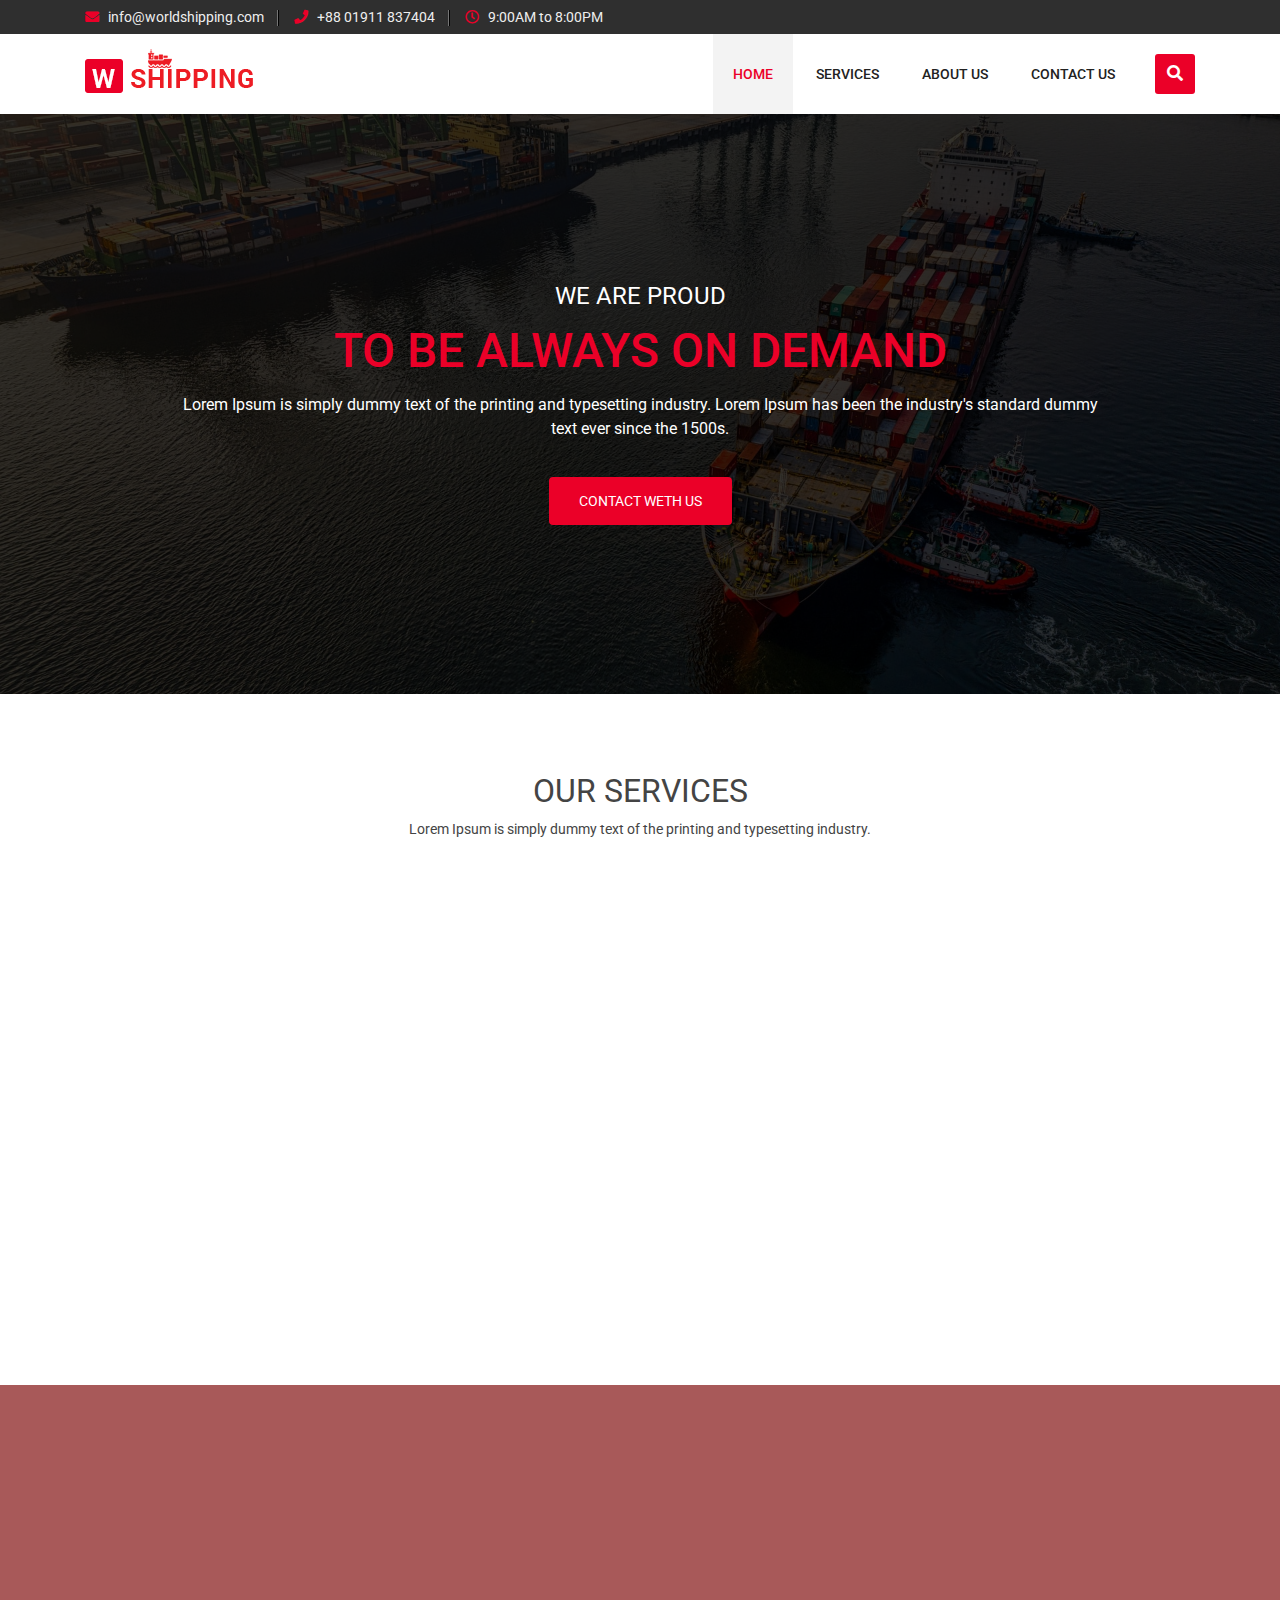
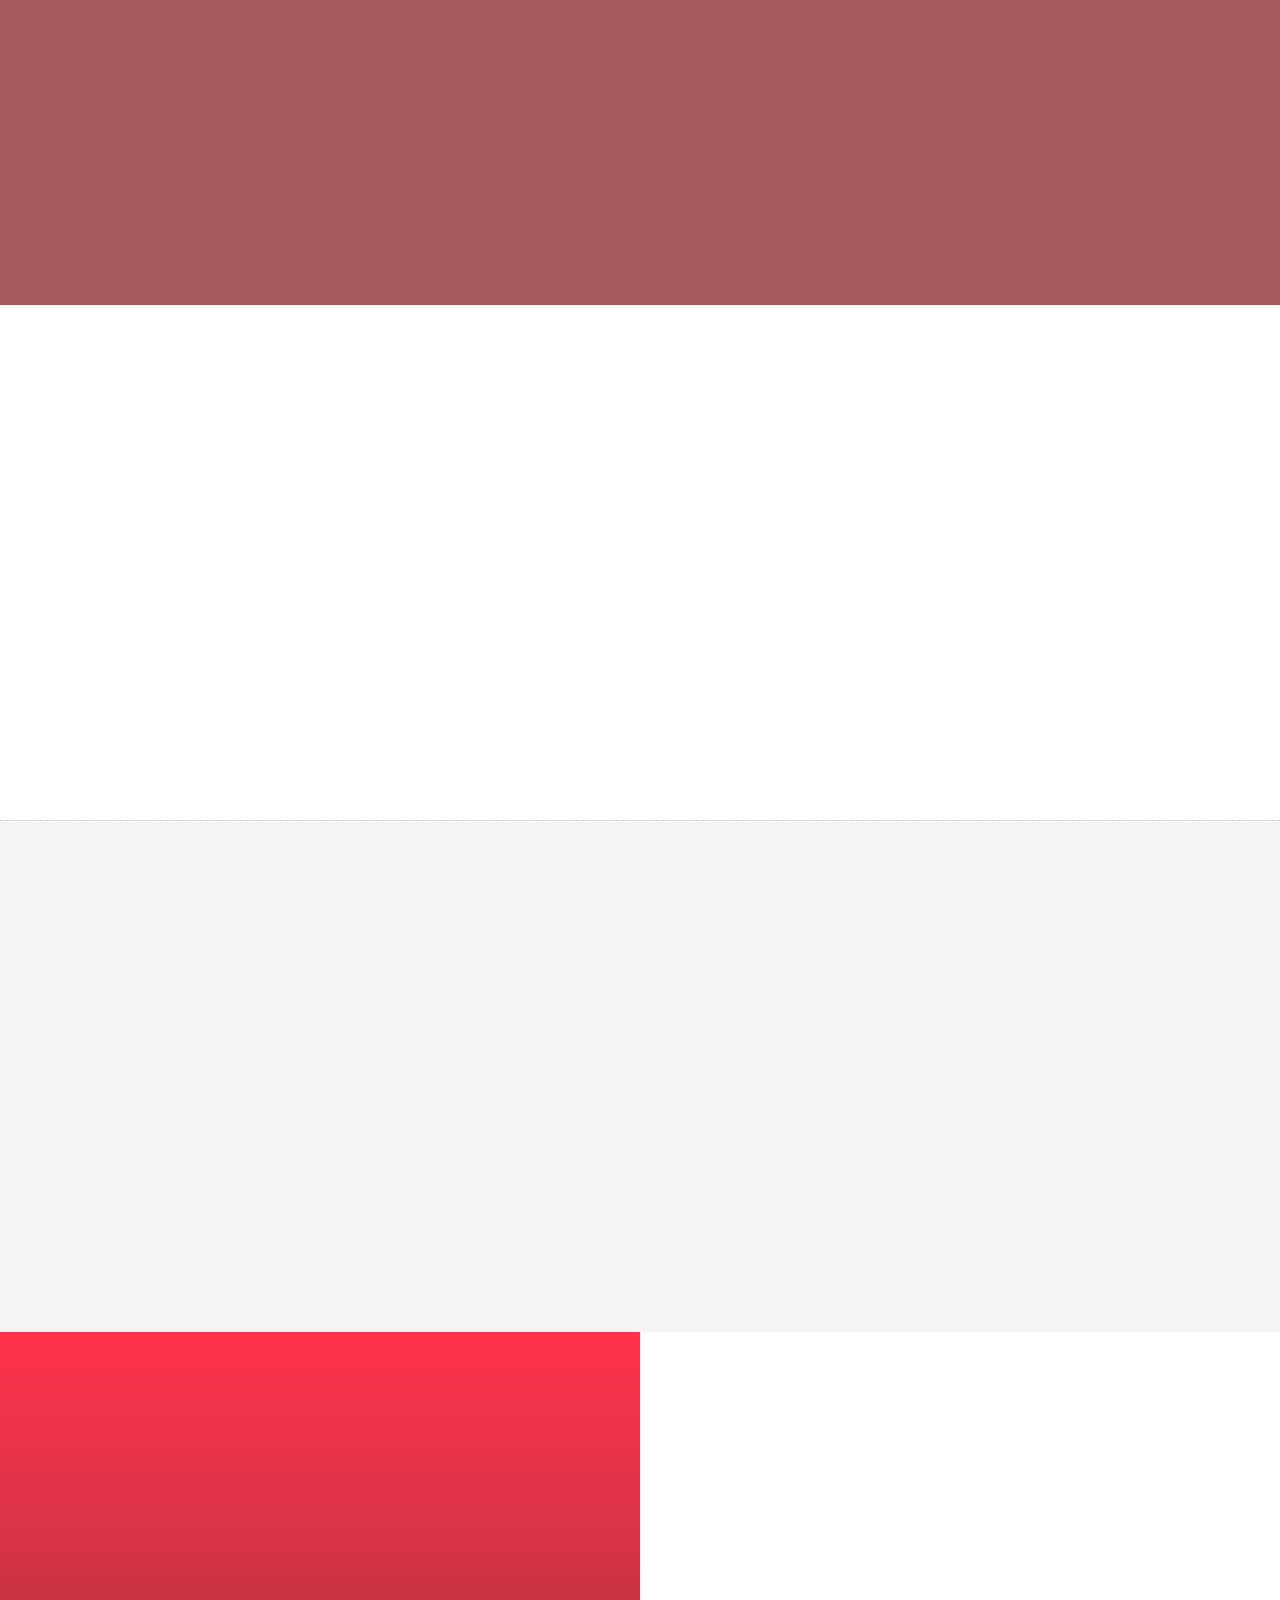
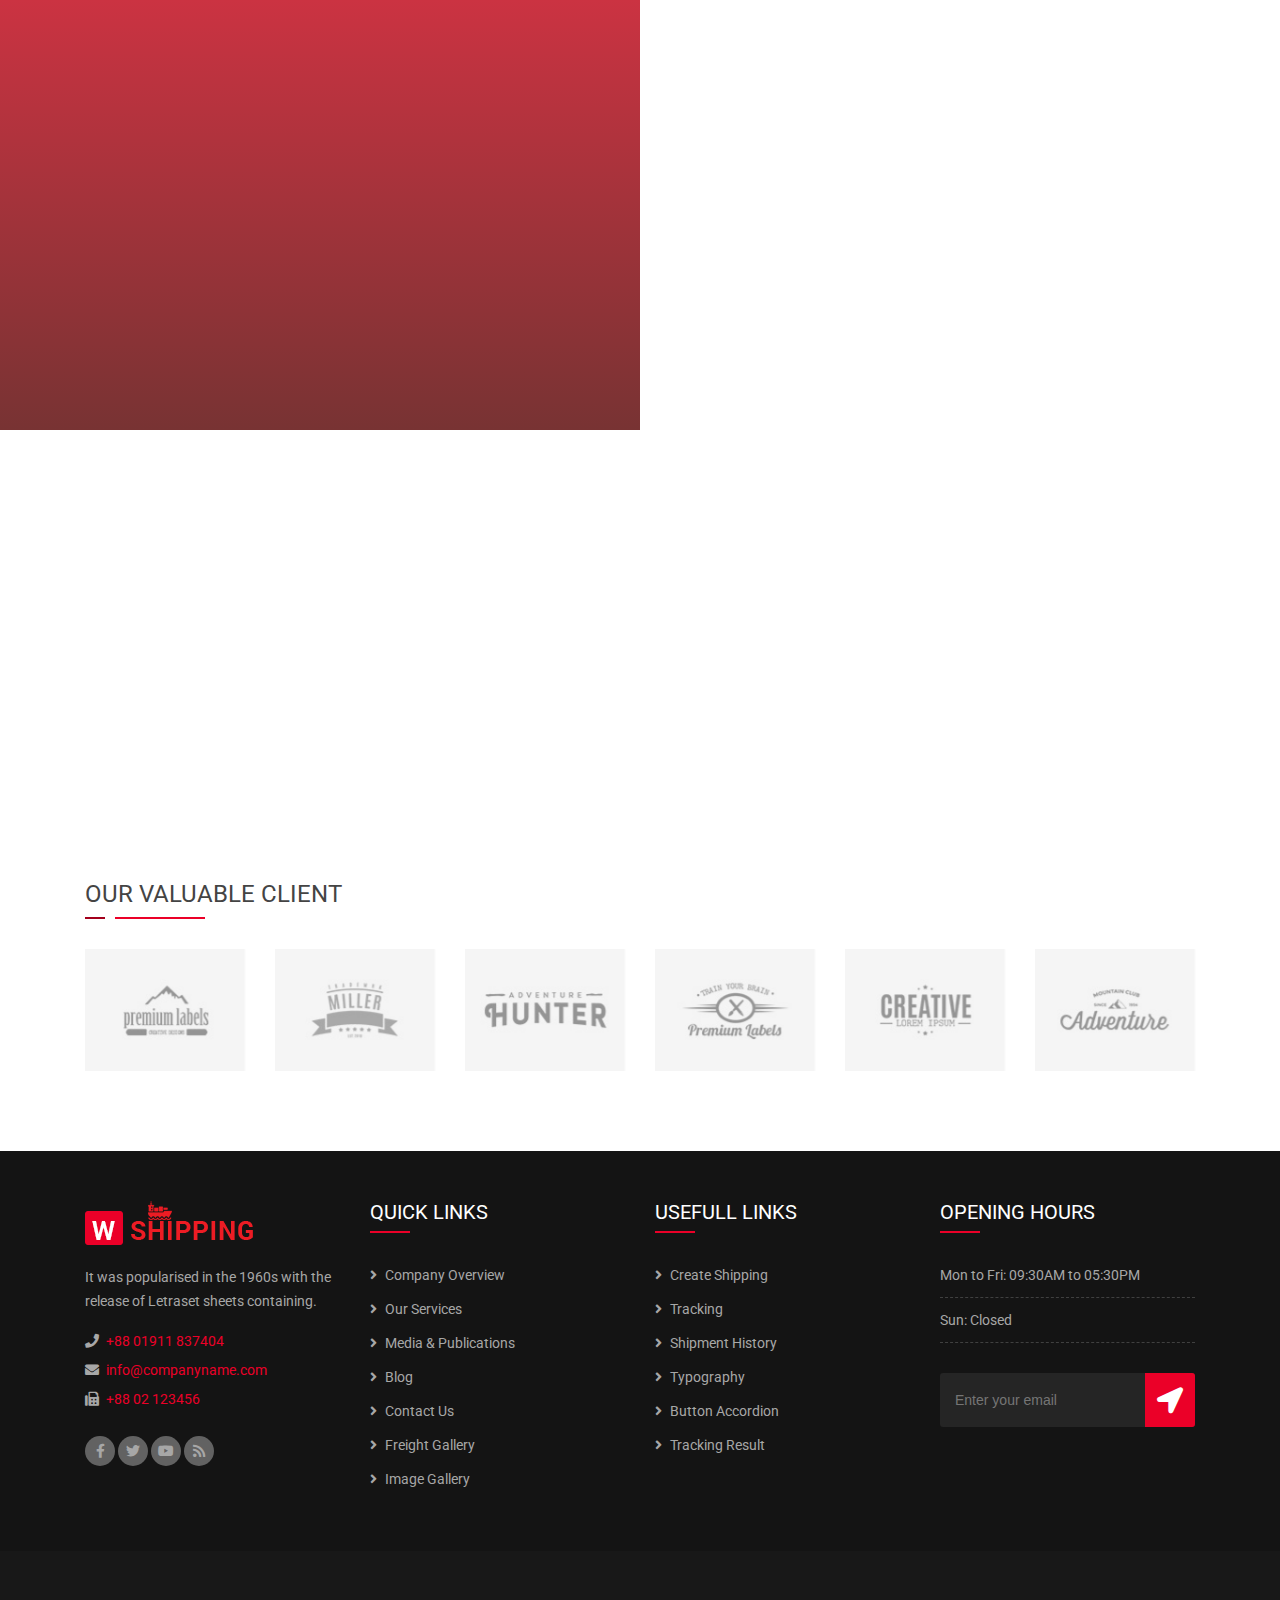
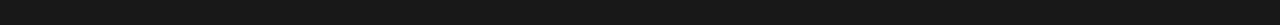
==== commit 103d7520: "Removed unnecessary pages and added few images" ====
--- a/index.html
+++ b/index.html
@@ -71,26 +71,6 @@
         <div class="row">
           <div class="col-12 col-lg-8">
             <div class="top-contact"> <a href="#"><i class="fa fa-envelope"></i> info@worldshipping.com</a> <a href="#"><i class="fa fa-phone"></i> +88 01911 837404</a> <a href="#"><i class="far fa-clock"></i> 9:00AM to 8:00PM</a> </div>
-          </div>
-          <div class="col-12 col-lg-4 d-flex justify-content-center justify-content-lg-end">
-            <div class="top-menu">
-              <ul>
-                <li><a href="customer-login.html"><i class="fas fa-sign-in-alt"></i> Login</a></li>
-                <li><a href="customer-register.html"><i class="fa fa-unlock-alt"></i> Registration</a></li>
-              </ul>
-            </div>
-            <div class="language">
-              <ul>
-                <li><a href="#" title="" class="dropdown-toggle" data-toggle="dropdown" role="button" aria-haspopup="true" aria-expanded="false"><img src="assets/images/flag-1.png" alt=""/> EN</a>
-                  <ul class="dropdown-menu">
-                    <li><a href="" title=""><img src="assets/images/flag-1.png" alt=""/> EN</a></li>
-                    <li><a href="" title=""><img src="assets/images/flag-2.png" alt=""/> TR</a></li>
-                    <li><a href="" title=""><img src="assets/images/flag-3.png" alt=""/> BR</a></li>
-                    <li><a href="" title=""><img src="assets/images/flag-4.png" alt=""/> SR</a></li>
-                  </ul>
-                </li>
-              </ul>
-            </div>
           </div>
         </div>
       </div>
@@ -116,59 +96,13 @@
         <!-- Main menu start -->
         <nav class="mainmenu">
           <ul id="navigation">
-            <li class="nav-active"><a href="#">Home</a>
-              <ul>
-                <li class="chaild-active"><a href="index.html">Home version 1</a></li>
-                <li><a href="index2.html">Home version 2</a></li>
-                <li><a href="index3.html">Box Style</a></li>
-                <li><a href="rtl-version.html">RTL Version</a></li>
-              </ul>
+            <li class="nav-active"><a href="index.html">Home</a>
             </li>
-            <li><a href="#">Services</a>
-              <ul>
-                <li><a href="services.html">Service page</a></li>
-                <li><a href="single-services.html">Air Freight Shipping</a></li>
-                <li><a href="single-services.html">Ocean Freight Shipping</a></li>
-                <li><a href="single-services.html">Car Shipping</a></li>
-              </ul>
+            <li><a href="services.html">Services</a>
             </li>
-            <li><a href="#">Shipping</a>
-              <ul>
-                <li><a href="create-shipping.html">Create New Shipment</a></li>
-                <li><a href="current-shipment.html">Current Shipment list</a></li>
-                <li><a href="shipment-history.html">Shipment History</a></li>
-              </ul>
+            <li><a href="about.html">About Us</a>
             </li>
-            <li><a href="#">Tracking</a>
-              <ul>
-                <li><a href="customer-login.html">Customer Login</a></li>
-                <li><a href="customer-register.html">Customer Register</a></li>
-                <li><a href="tracking.html">Tracking</a></li>
-                <li><a href="tracking-result.html">Your shipment progress</a></li>
-              </ul>
-            </li>
-            <li><a href="#">Blog</a>
-              <ul>
-                <li><a href="blog.html">Blog left sidebar</a></li>
-                <li><a href="blog-another-page.html">Blog right sidebar</a></li>
-                <li><a href="single-blog.html">Single Blog</a></li>
-              </ul>
-            </li>
-            <li><a href="#">pages</a>
-              <ul>
-                <li><a href="about.html">About Us</a></li>
-                <li><a href="media.html">Media & Publications</a></li>
-                <li><a href="freight-gallery.html">Freight Gallery</a></li>
-                <li><a href="image-gallery.html">Image Gallery</a></li>
-                <li><a href="typography.html">Typography</a></li>
-                <li><a href="button-accordion.html">Button &amp; Accordion</a></li>
-                <li><a href="community.html">Shipping Community</a></li>
-                <li><a href="404.html">Error 404</a></li>
-                <li><a href="sitemap.html">Sitemap</a></li>
-                <li><a href="coming-soon.html">Coming Soon</a></li>
-              </ul>
-            </li>
-            <li><a href="contact.html">Contuct Us</a></li>
+            <li><a href="contact.html">Contact Us</a></li>
           </ul>
         </nav>
         <!-- Main menu end --> 
@@ -279,7 +213,7 @@
               <h3 class="text-uppercase">We Provide</h3>
               <h1 class="text-uppercase">the Best Sea and Air Freight Services</h1>
               <h2>For Book Your Shipping From any Country</h2>
-              <a href="#" class="wshipping-button cta-btn">Contact Weth Us</a> </div>
+              <a href="contact.html" class="wshipping-button cta-btn">Contact With Us</a> </div>
           </div>
         </div>
       </div>
@@ -431,7 +365,7 @@
   <!-- Get quote End --> 
   
   <!-- Latest blog start -->
-  <div class="wshipping-content-block pb40">
+  <!-- <div class="wshipping-content-block pb40">
     <div class="container">
       <div class="row">
         <div class="col-lg-6 offset-lg-3">
@@ -489,11 +423,11 @@
         </div>
       </div>
     </div>
-  </div>
+  </div> -->
   <!-- Latest blog End --> 
   
   <!-- Counter start -->
-  <div class="wshipping-content-block counter-section">
+  <!-- <div class="wshipping-content-block counter-section">
     <div class="container wow fadeInUp">
       <div class="row">
         <div class="col-12 col-sm-6 col-lg-3">
@@ -518,7 +452,7 @@
         </div>
       </div>
     </div>
-  </div>
+  </div> -->
   <!-- Counter End --> 
   
   <!-- News &amp; Testimonials Start -->
--- a/style.css
+++ b/style.css
@@ -209,7 +209,7 @@
 	background-image: url(assets/images/slide-bg-1.jpg);
 }
 .slide-bg-3 {
-	background-image: url(assets/images/slide-bg-4.jpg);
+	background-image: url(assets/images/slide-bg-3.jpg);
 }
 .service-bg-1 {
 	background-image: url(assets/images/service-bg-1.jpg)
@@ -224,7 +224,7 @@
 	background-image: url(assets/images/get-quote-bg.jpg);
 }
 .provided-block {
-	background-image: url(assets/images/we-provide-bg.jpg);
+	background-image: url(assets/images/slide-bg-3.jpg);
 }
 .testimonial-style2 {
 	background-image: url(assets/images/we-provide-bg.jpg);
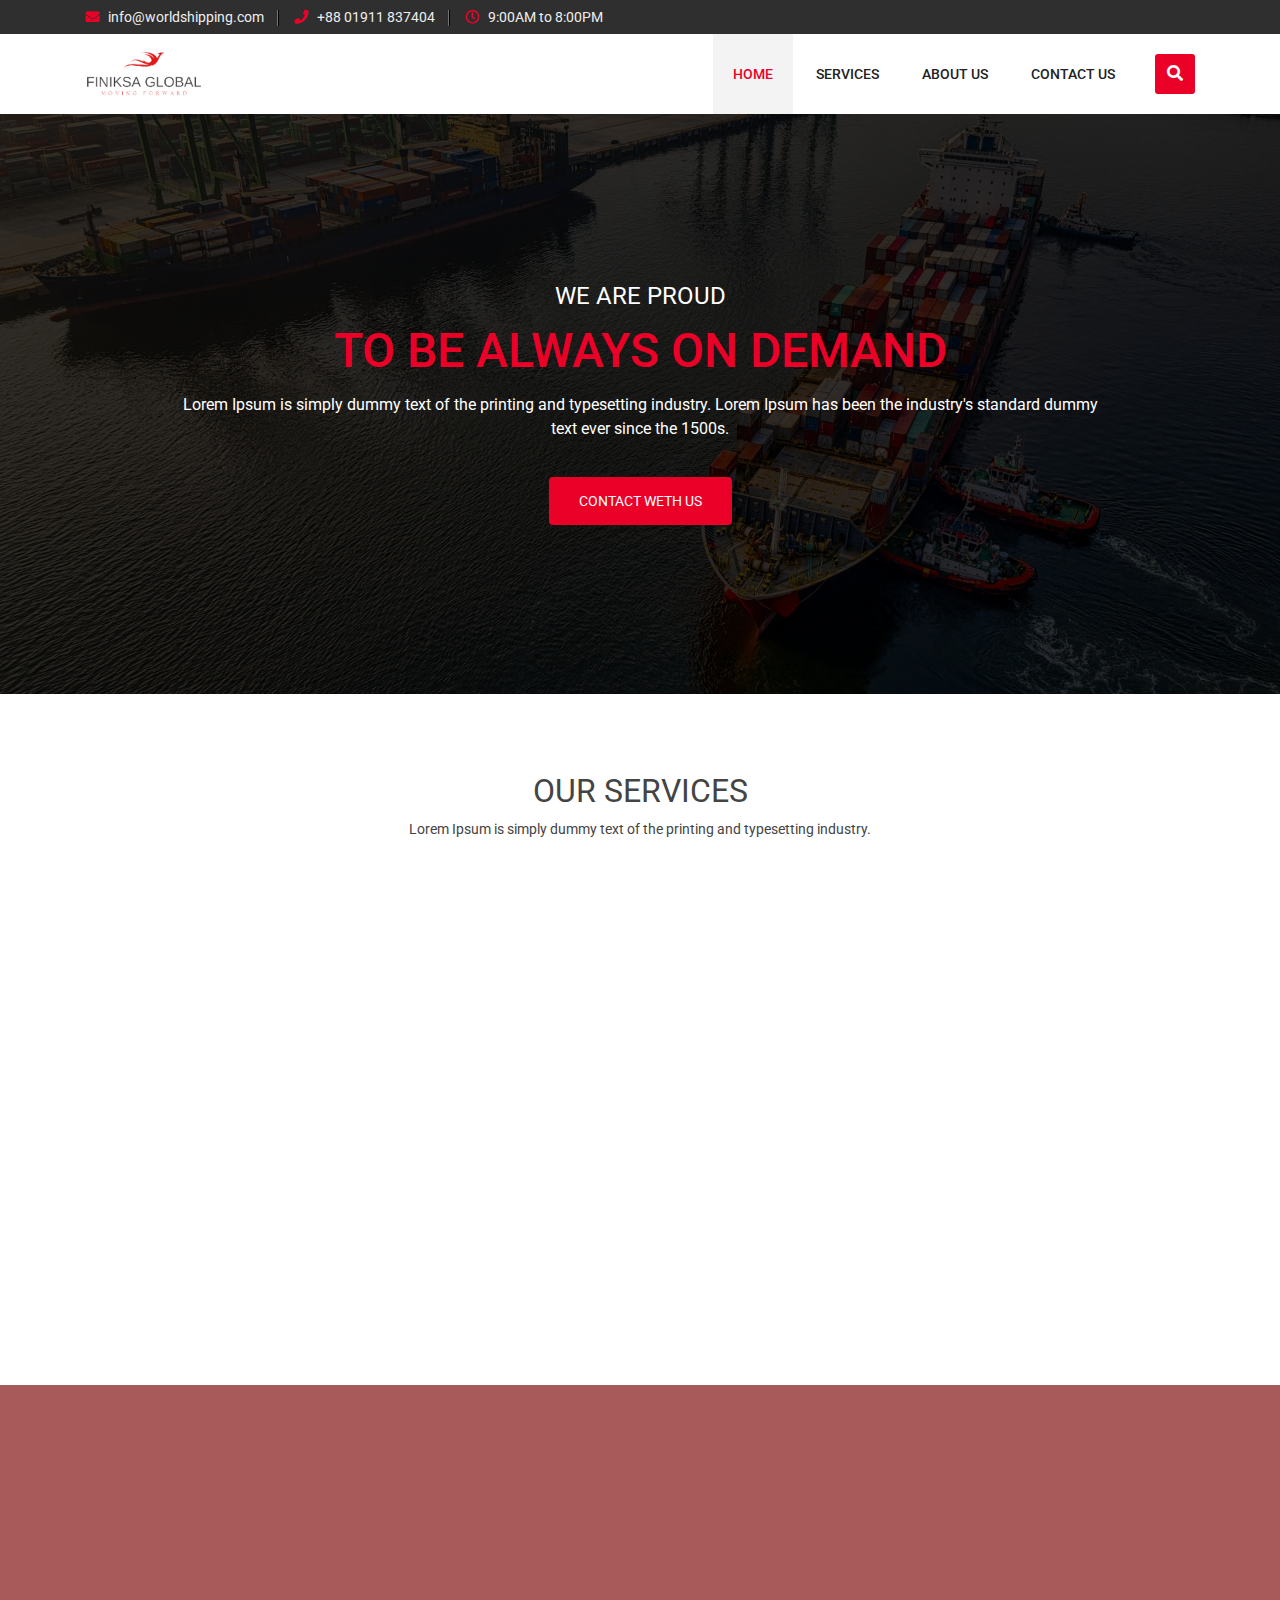
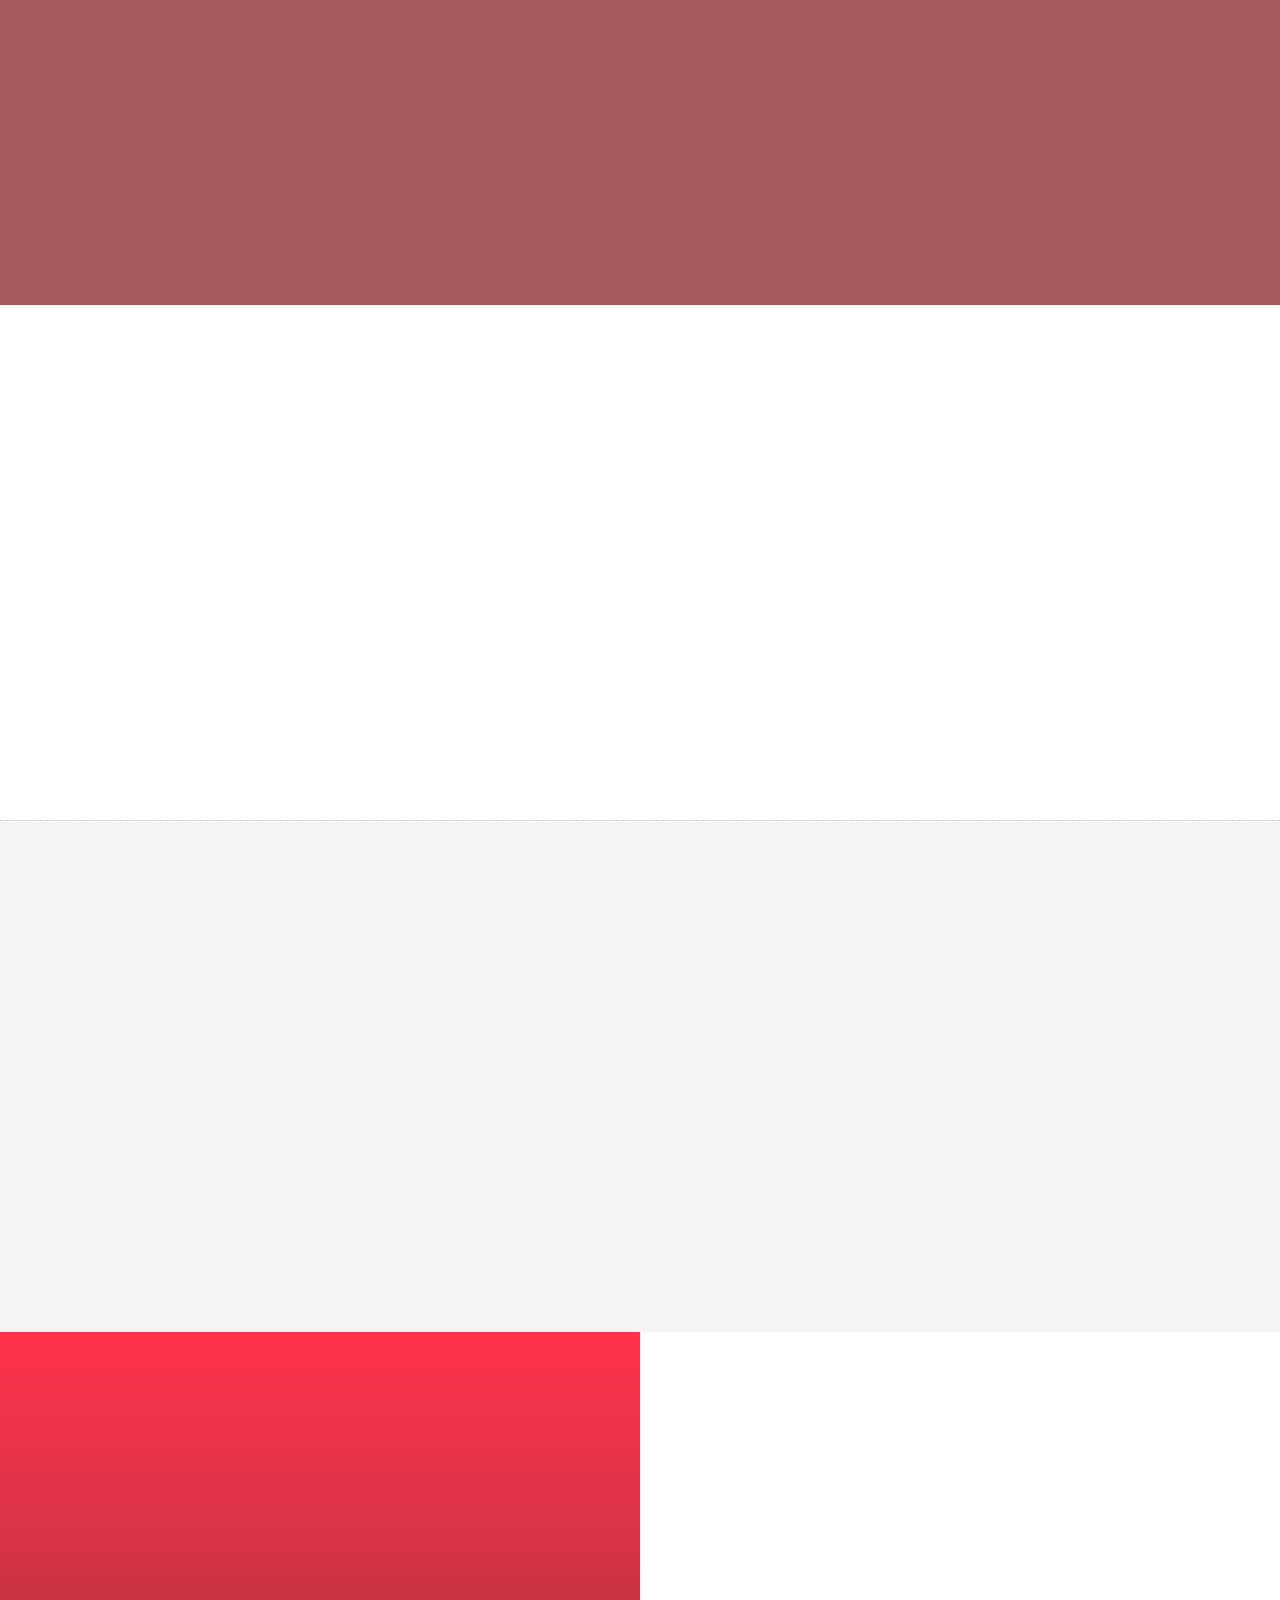
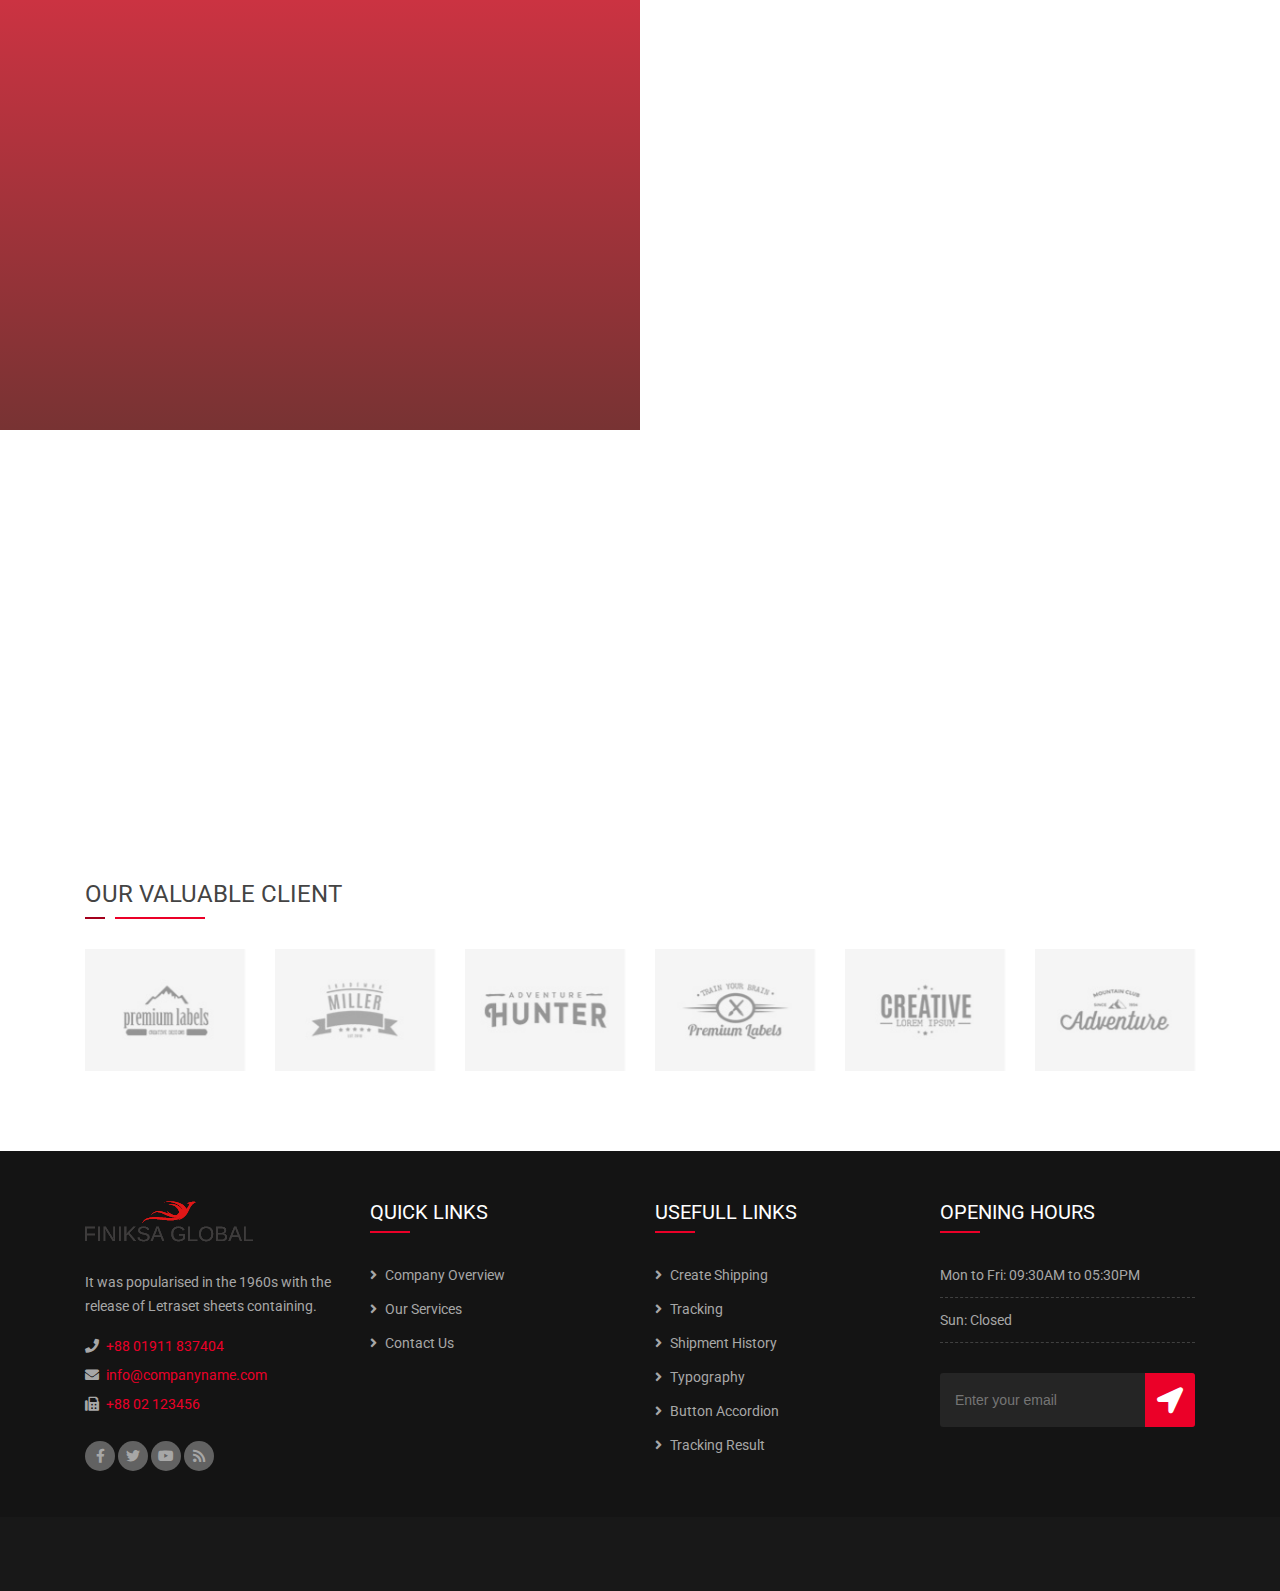
==== commit 50697287: "changed logo and favicon" ====
--- a/index.html
+++ b/index.html
@@ -559,11 +559,11 @@
               <ul>
                 <li><a href="about.html">Company Overview</a></li>
                 <li><a href="services.html">Our Services</a></li>
-                <li><a href="media.html">Media &amp; Publications</a></li>
-                <li><a href="blog.html">Blog</a></li>
+                <!-- <li><a href="media.html">Media &amp; Publications</a></li> -->
+                <!-- <li><a href="blog.html">Blog</a></li> -->
                 <li><a href="contact.html">Contact Us</a></li>
-                <li><a href="freight-gallery.html">Freight Gallery</a></li>
-                <li><a href="image-gallery.html">Image Gallery</a></li>
+                <!-- <li><a href="freight-gallery.html">Freight Gallery</a></li> -->
+                <!-- <li><a href="image-gallery.html">Image Gallery</a></li> -->
               </ul>
             </div>
           </div>
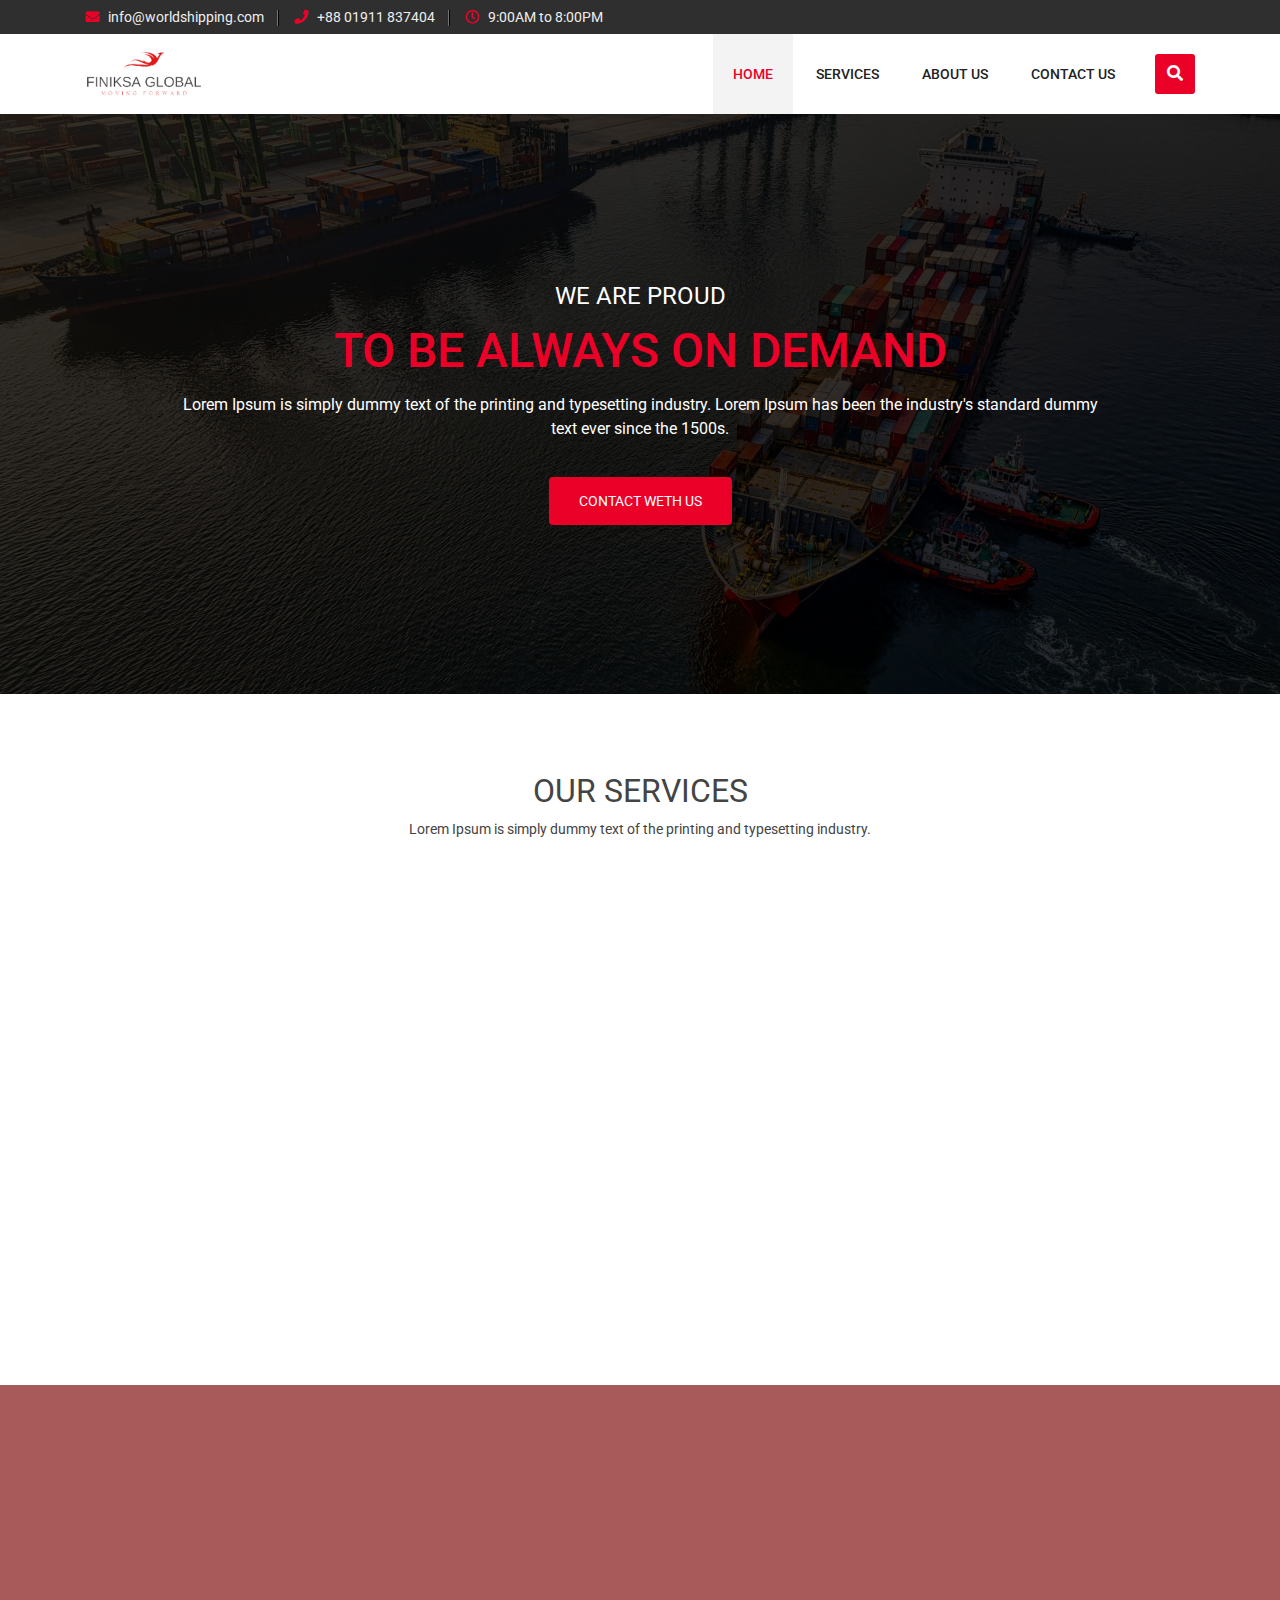
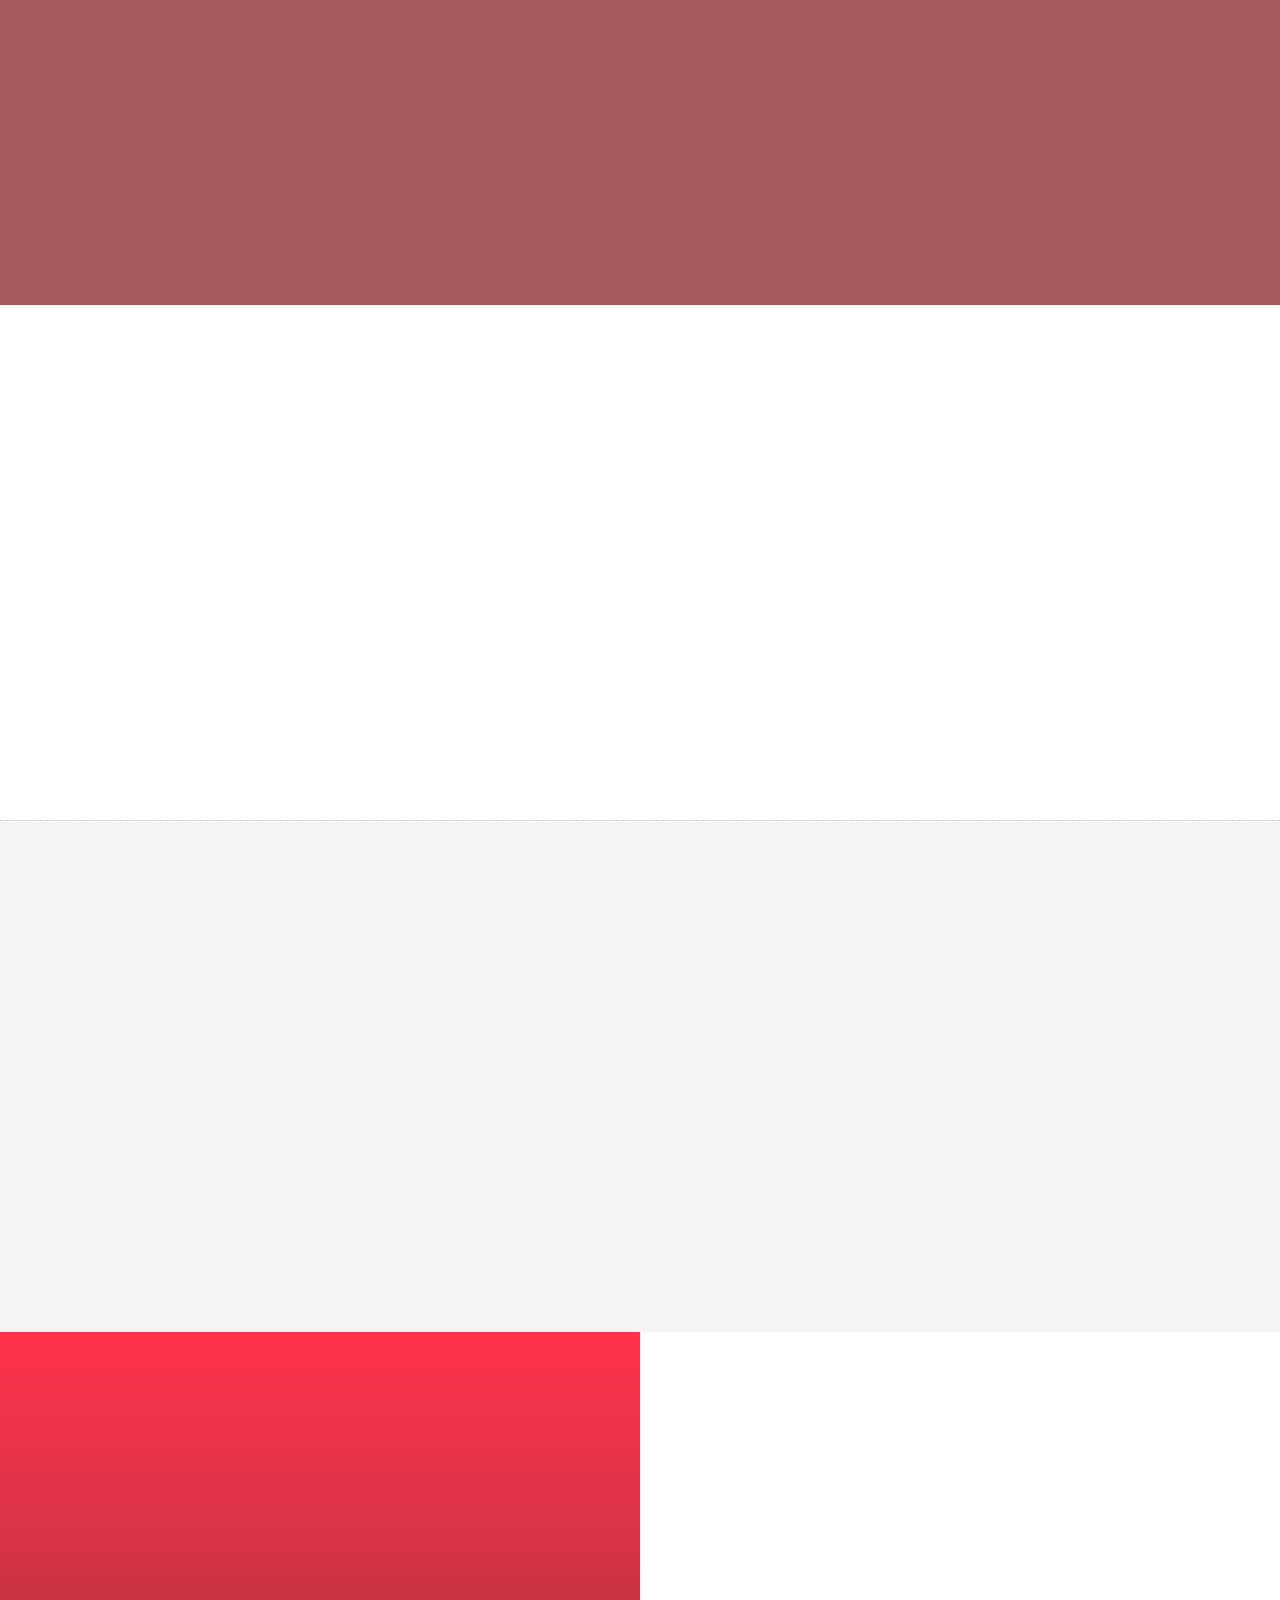
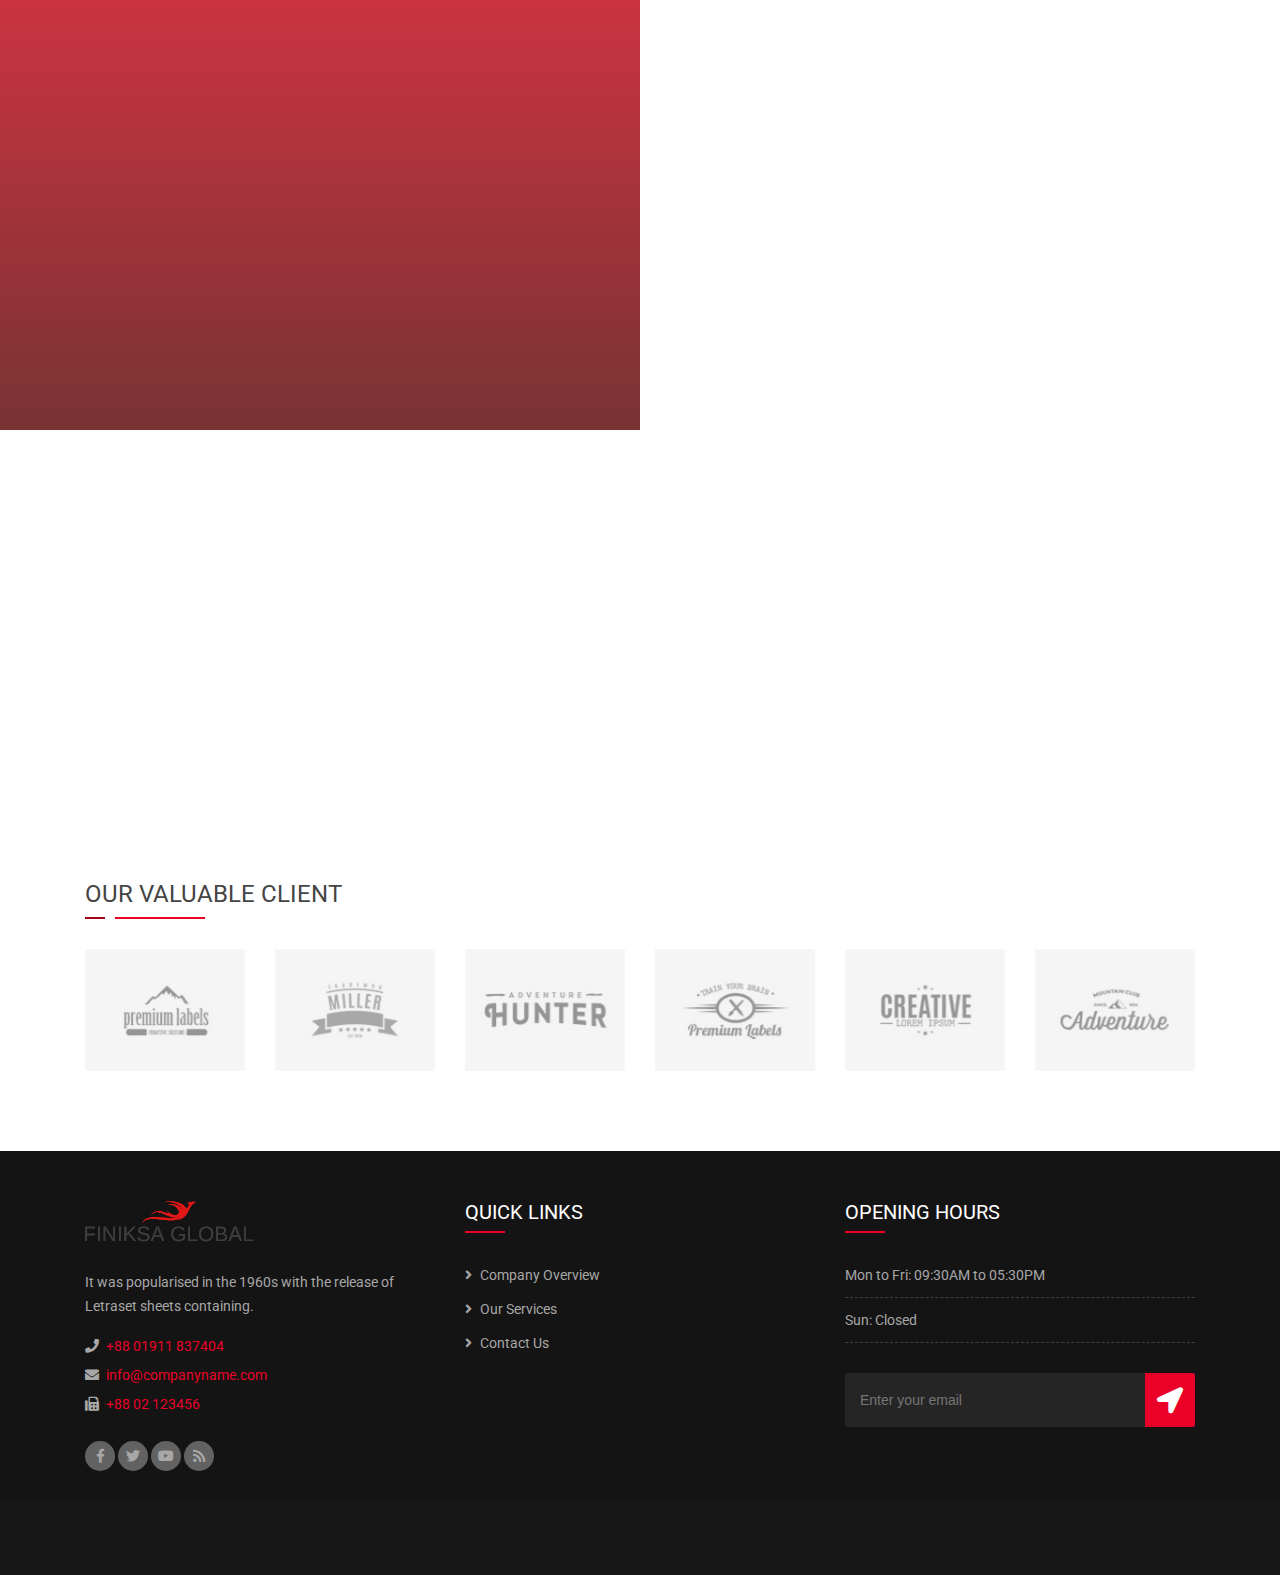
==== commit e7801a8e: "Added get quote image and rearranged the footer layout" ====
--- a/index.html
+++ b/index.html
@@ -541,7 +541,7 @@
     <div class="footer-top-area">
       <div class="container">
         <div class="row">
-          <div class="col-12 col-md-6 col-lg-3">
+          <div class="col-12 col-lg-4">
             <div class="footer-wiz">
               <h3 class="footer-logo"><img src="assets/images/footer-logo.png" alt="footer logo"/></h3>
               <p>It was popularised in the 1960s with the release of Letraset sheets containing.</p>
@@ -553,34 +553,17 @@
             </div>
             <div class="top-social bottom-social"> <a href="#"><i class="fab fa-facebook-f"></i></a> <a href="#"><i class="fab fa-twitter"></i></a> <a href="#"><i class="fab fa-youtube"></i></a> <a href="#"><i class="fa fa-rss"></i></a> </div>
           </div>
-          <div class="col-12 col-md-6 col-lg-3">
+          <div class="col-12 col-lg-4">
             <div class="footer-wiz footer-menu">
               <h3 class="footer-wiz-title">Quick Links</h3>
               <ul>
                 <li><a href="about.html">Company Overview</a></li>
                 <li><a href="services.html">Our Services</a></li>
-                <!-- <li><a href="media.html">Media &amp; Publications</a></li> -->
-                <!-- <li><a href="blog.html">Blog</a></li> -->
                 <li><a href="contact.html">Contact Us</a></li>
-                <!-- <li><a href="freight-gallery.html">Freight Gallery</a></li> -->
-                <!-- <li><a href="image-gallery.html">Image Gallery</a></li> -->
               </ul>
             </div>
           </div>
-          <div class="col-12 col-md-6 col-lg-3">
-            <div class="footer-wiz footer-menu">
-              <h3 class="footer-wiz-title">Usefull Links</h3>
-              <ul>
-                <li><a href="create-shipping.html">Create Shipping</a></li>
-                <li><a href="tracking.html">Tracking</a></li>
-                <li><a href="shipment-history.html">Shipment History</a></li>
-                <li><a href="typography.html">Typography</a></li>
-                <li><a href="button-accordion.html">Button Accordion</a></li>
-                <li><a href="tracking-result.html">Tracking Result</a></li>
-              </ul>
-            </div>
-          </div>
-          <div class="col-12 col-md-6 col-lg-3">
+          <div class="col-12 col-lg-4">
             <div class="footer-wiz">
               <h3 class="footer-wiz-title">Opening Hours</h3>
               <ul class="open-hours">
